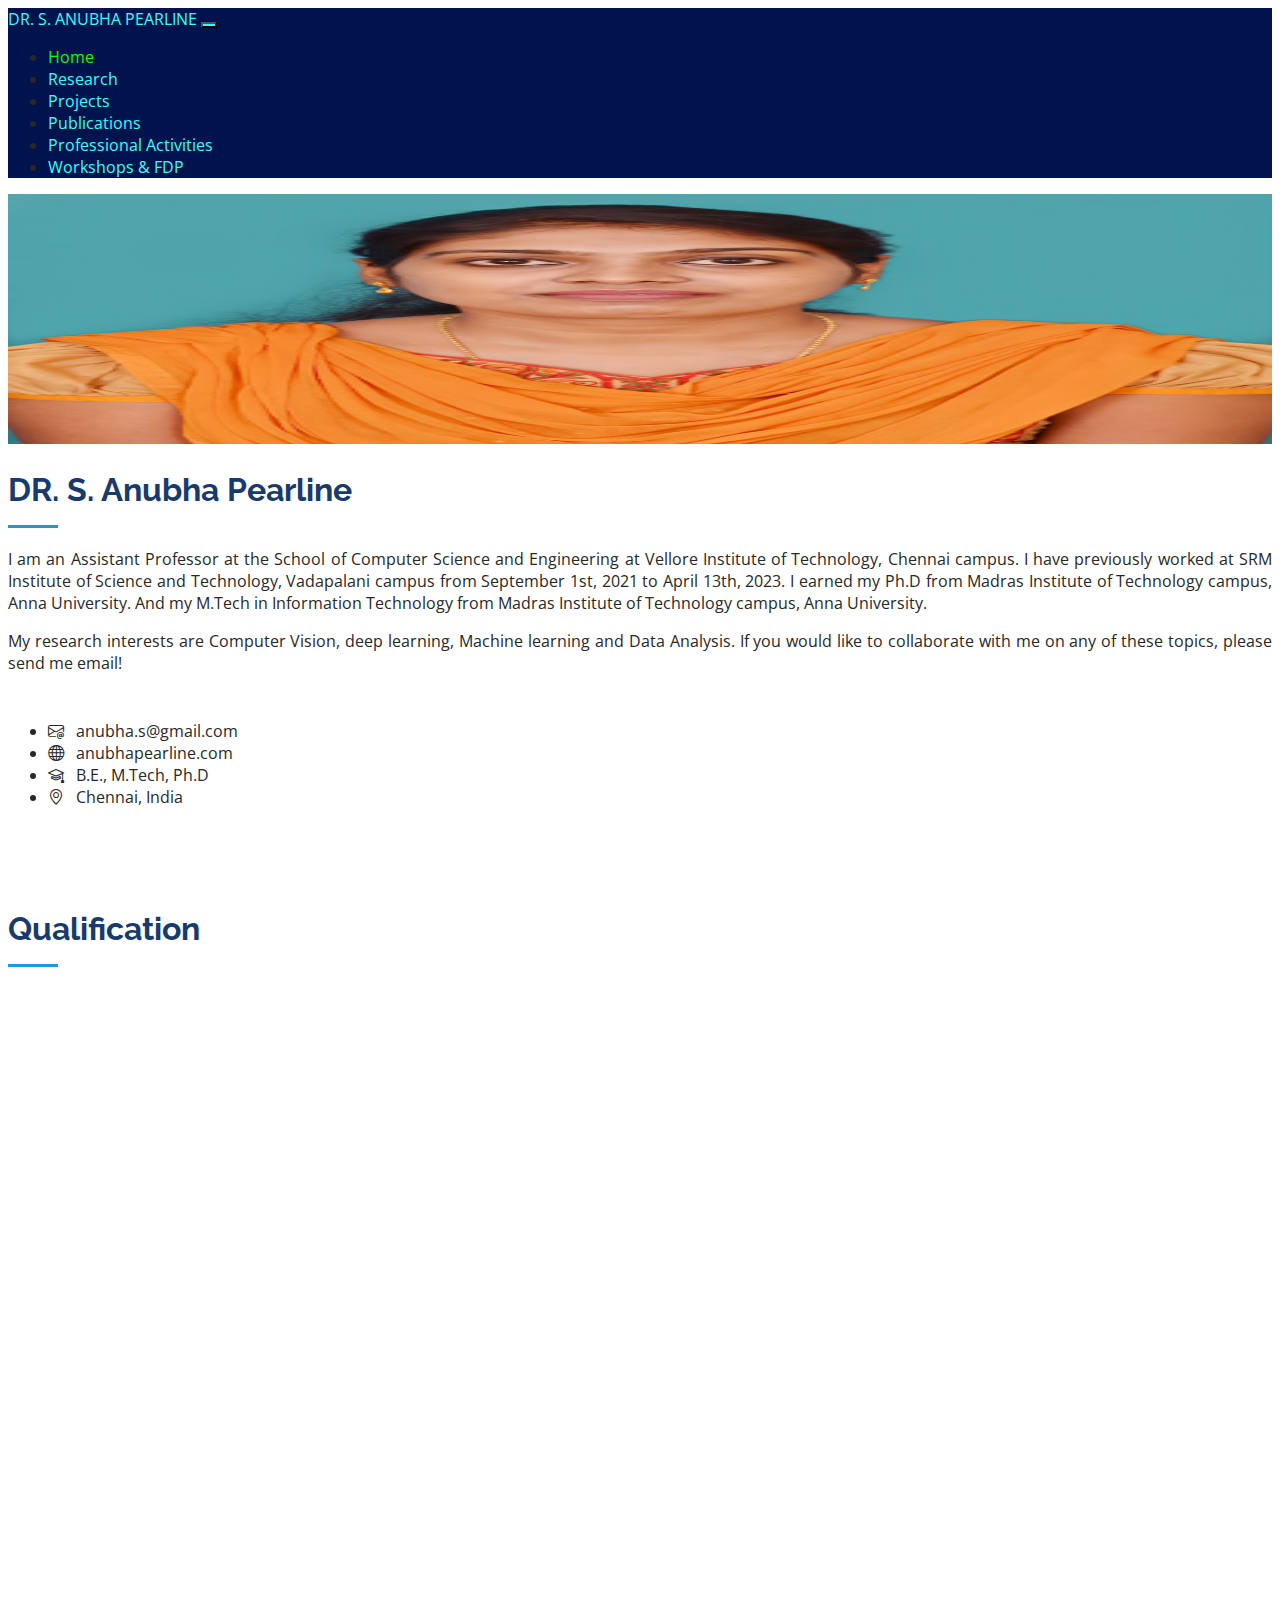
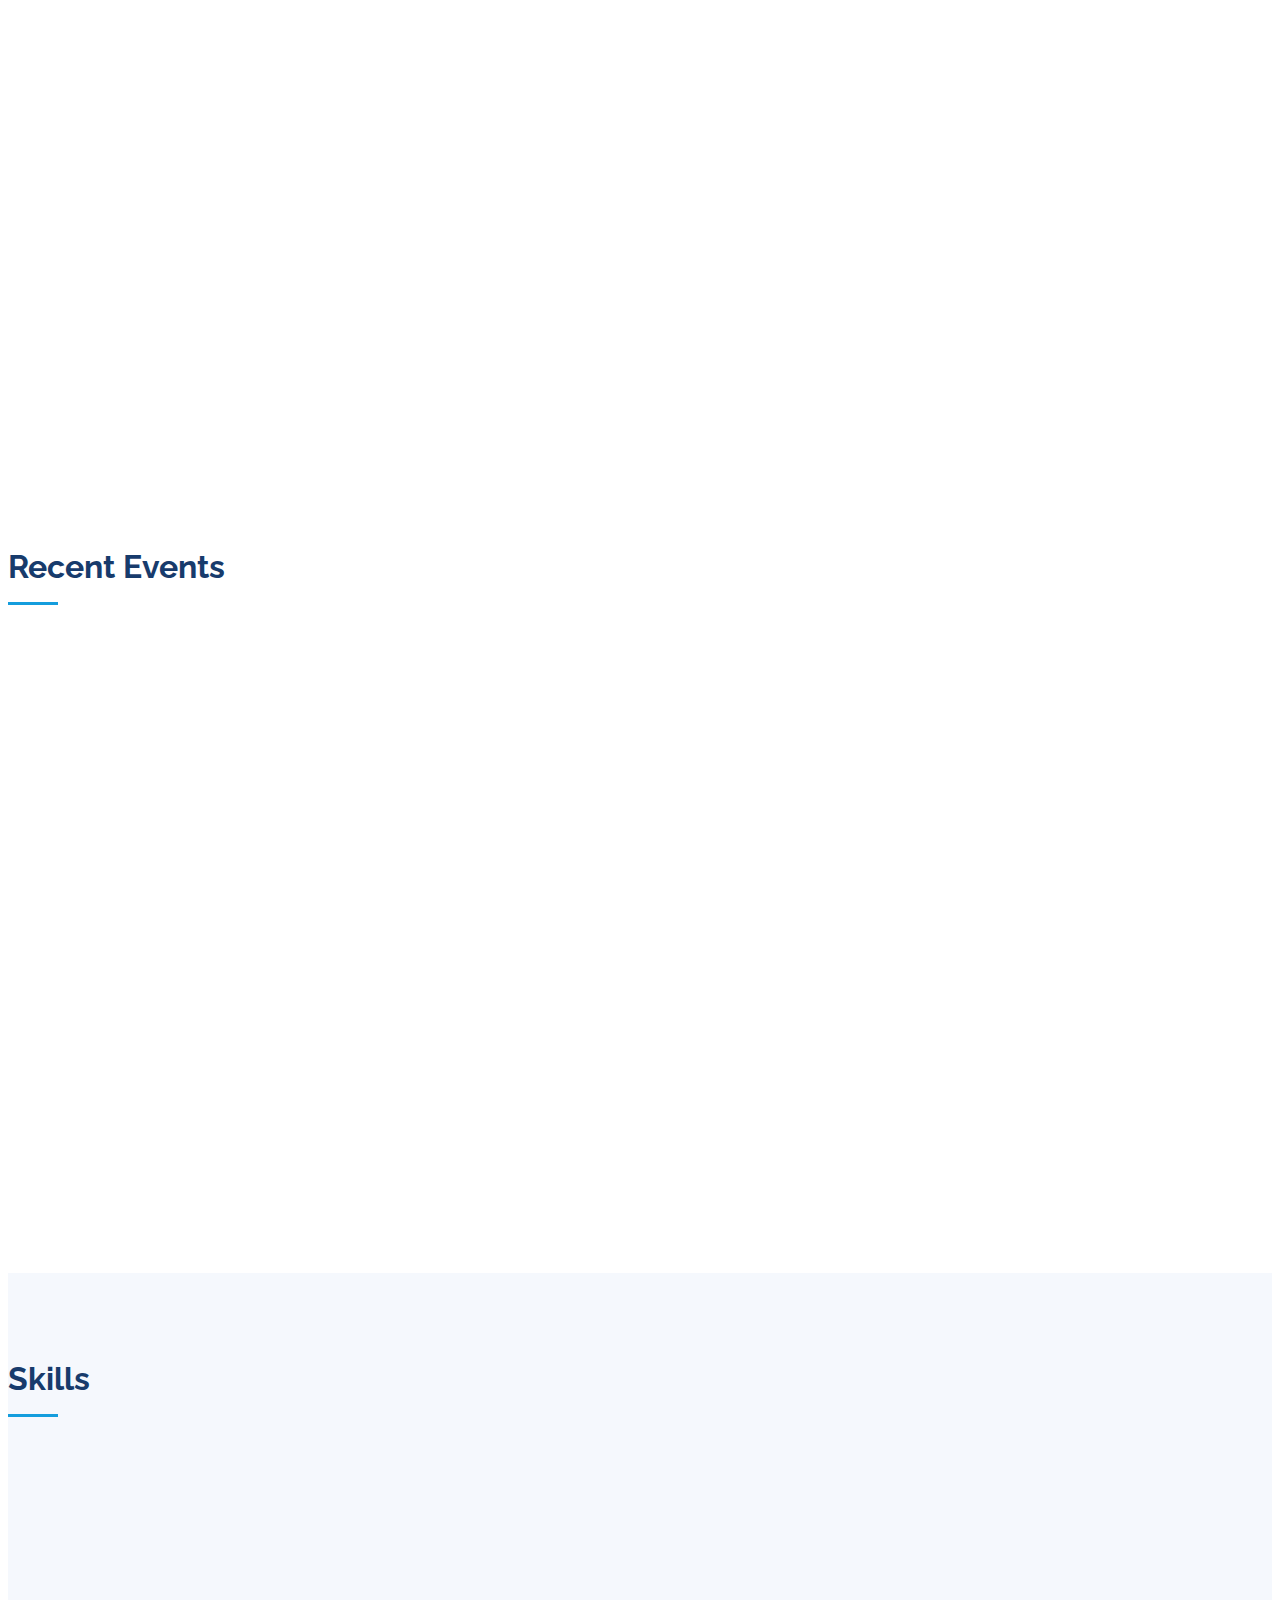
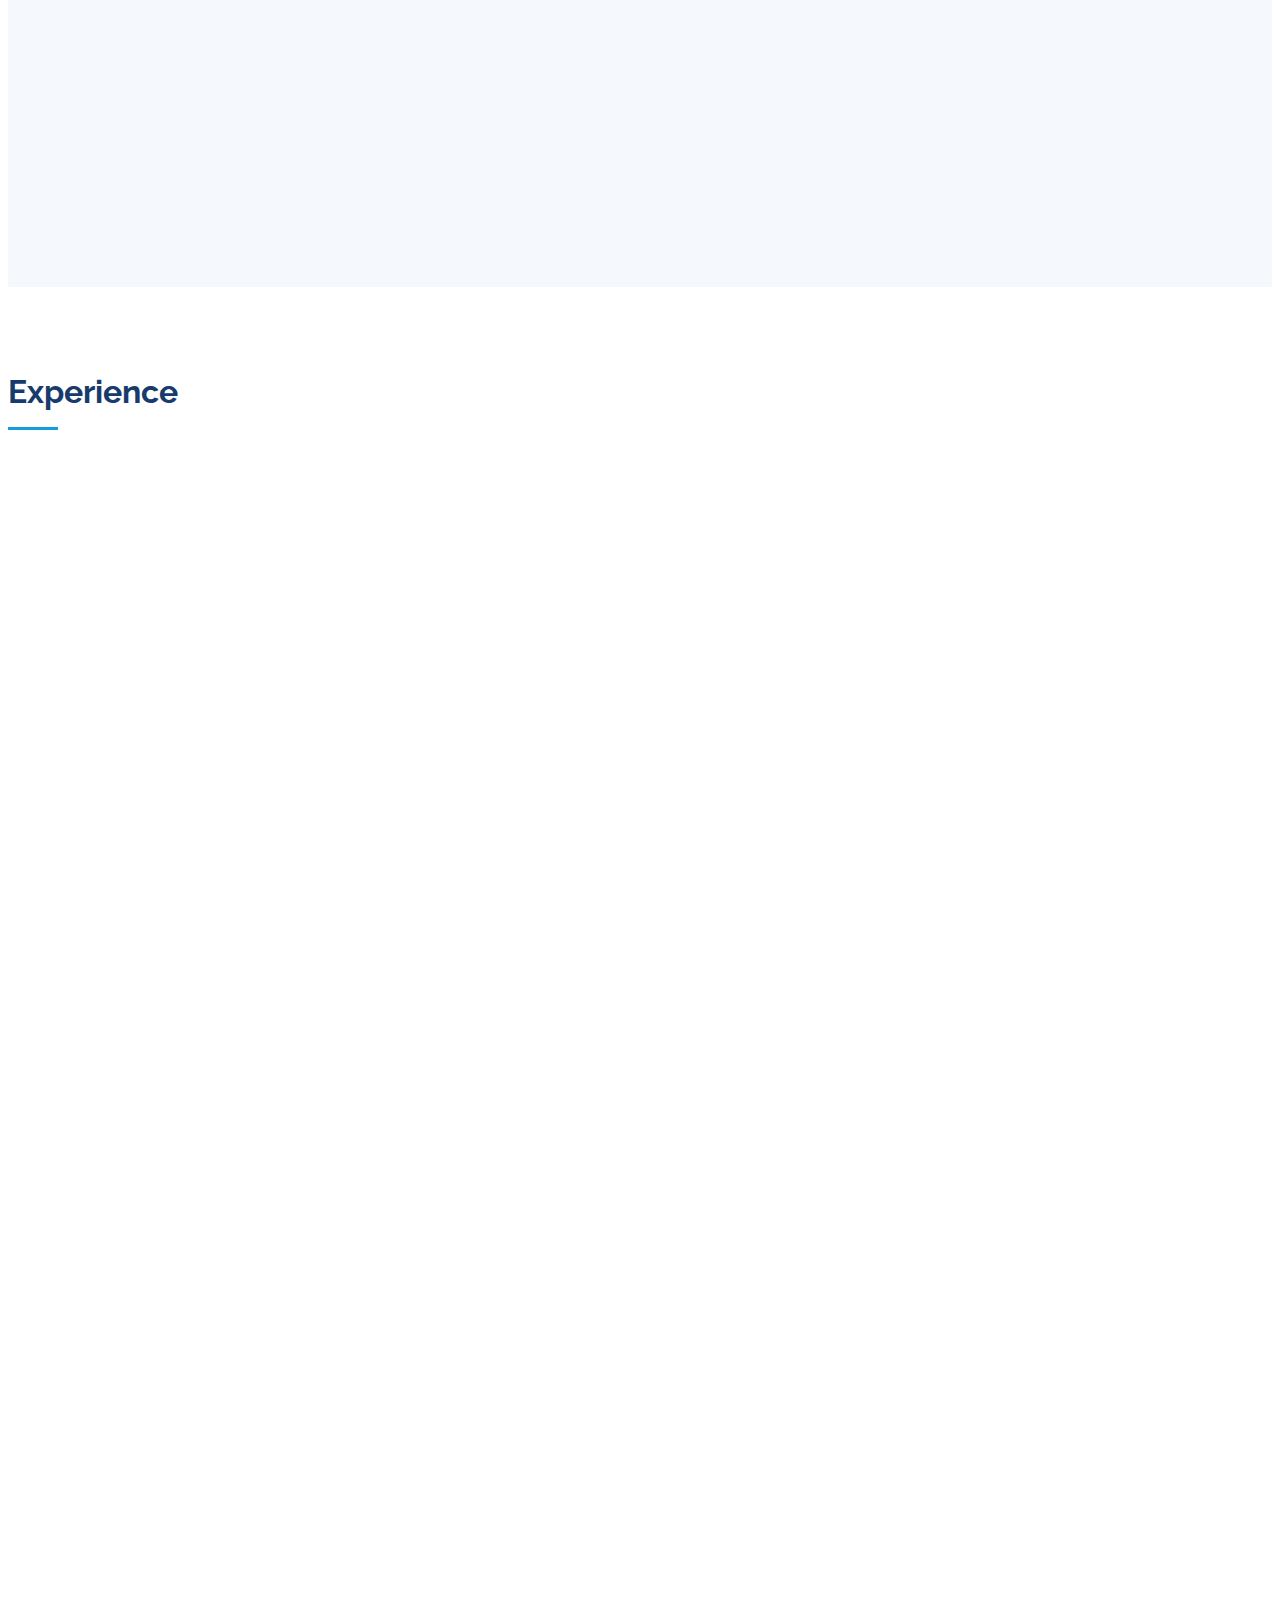
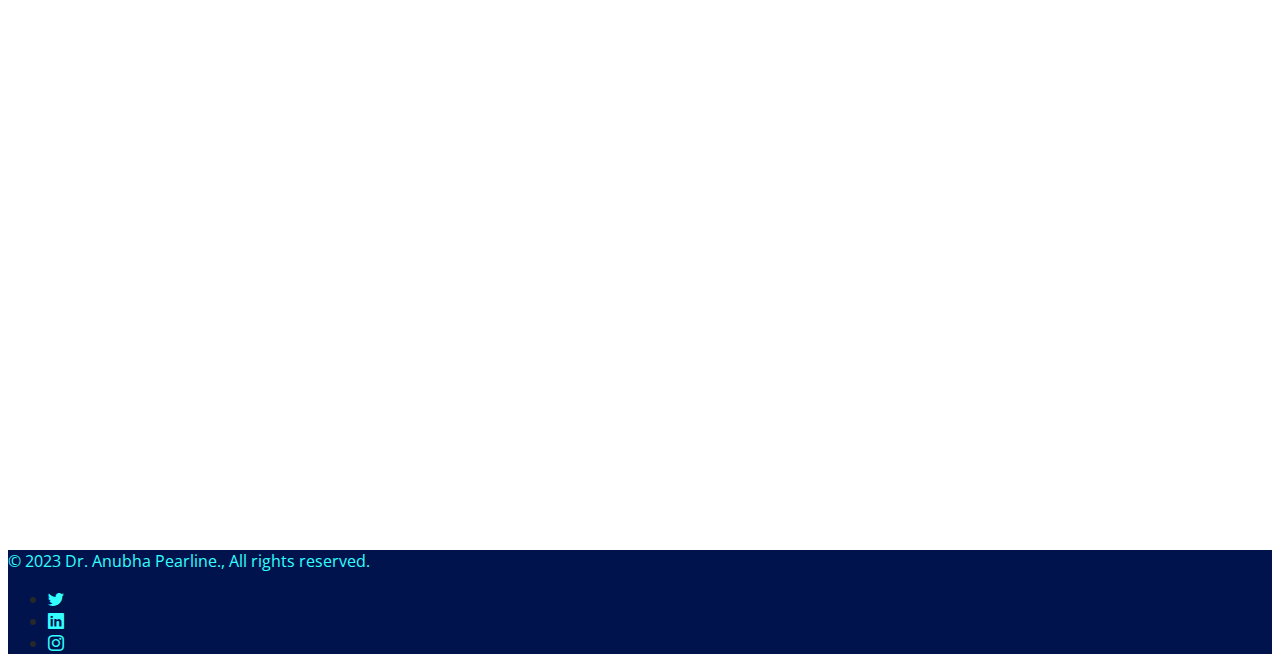
==== index.html @ 7727322f "Initial Push" ====
<!doctype html>
<html lang="en">
  <head>
    <meta charset="utf-8">
    <meta name="viewport" content="width=device-width, initial-scale=1">
    <title>DR. S. ANUBHA PEARLINE</title>

<!-- Google Fonts -->
<link href="https://fonts.googleapis.com/css?family=Open+Sans:300,300i,400,400i,600,600i,700,700i|Raleway:300,300i,400,400i,500,500i,600,600i,700,700i|Poppins:300,300i,400,400i,500,500i,600,600i,700,700i" rel="stylesheet">

<!-- Vendor CSS Files -->
<link href="assets/vendor/aos/aos.css" rel="stylesheet">
<link href="https://cdn.jsdelivr.net/npm/bootstrap@5.3.0-alpha1/dist/css/bootstrap.min.css" rel="stylesheet" integrity="sha384-GLhlTQ8iRABdZLl6O3oVMWSktQOp6b7In1Zl3/Jr59b6EGGoI1aFkw7cmDA6j6gD" crossorigin="anonymous">
<link href="assets/vendor/bootstrap-icons/bootstrap-icons.css" rel="stylesheet">
<link href="assets/vendor/boxicons/css/boxicons.min.css" rel="stylesheet">
<link href="assets/vendor/glightbox/css/glightbox.min.css" rel="stylesheet">
<link href="assets/vendor/swiper/swiper-bundle.min.css" rel="stylesheet">


    <link href="assets/css/styles.css" rel="stylesheet" type="text/css">
</head>
  <body>
    <header class="bg-anubha">
        <nav class="container navbar navbar-expand-lg bg-anubha d-flex flex-wrap align-items-center justify-content-center justify-content-md-between py-3 mb-4 border-bottom">
        <a href="/" class="navbar-brand col-md-3 mb-2 mb-md-0 text-dark text-decoration-none">
          <span class="fs-4">DR. S. ANUBHA PEARLINE</span>
        </a>
        <button class="navbar-toggler" type="button" data-bs-toggle="collapse" data-bs-target="#navbarNav" aria-controls="navbarNav" aria-expanded="false" aria-label="Toggle navigation">
            <span class="navbar-toggler-icon"></span>
          </button>
          
			<div class="collapse navbar-collapse  justify-content-end" id="navbarNav">
				
        <ul class="navbar-nav ml-auto">
          <li class="nav-item"><a href="#" class="nav-link px-2 link-secondary active">Home</a></li>
          <li class="nav-item"><a href="research.html" class="nav-link px-2 link-dark">Research</a></li>
          <li class="nav-item"><a href="projects.html" class="nav-link px-2 link-dark">Projects</a></li>
          <li class="nav-item"><a href="publications.html" class="nav-link px-2 link-dark">Publications</a></li>
          <li class="nav-item"><a href="other-activities.html" class="nav-link px-2 link-dark">Professional Activities</a></li>
			<li class="nav-item"><a href="workshops.html" class="nav-link px-2 link-dark">Workshops & FDP</a></li>
<!--		   <li class="nav-item"><button type="button" class="btn btn-anubha me-2">My Resume</button></li>-->
        </ul>
					
			</div>
          
    </nav>
      </header>
      
      <div class="container profile">
        <div class="row">
          <div class="col-xl-2 col-lg-2 col-md-4 col-12">
            <img src="assets/images/profile.png" alt="Dr. Anubha Pearline" class="rounded mx-auto d-block" height="250">
          </div>
          <div class="col-xl-10 col-lg-10 col-md-8 col-12">
            <div class="section-title">
              <h2>DR. S. Anubha Pearline</h2>
				<p>I am an Assistant Professor at the School of Computer Science and Engineering at Vellore Institute of Technology, Chennai campus. I have previously worked at SRM Institute of Science and Technology, Vadapalani campus from September 1st, 2021 to April 13th, 2023. I earned my Ph.D from Madras Institute of Technology campus, Anna University. And my M.Tech in Information Technology from Madras Institute of Technology campus, Anna University.</p>
			  <p class="mt-2">My research interests are Computer Vision, deep learning, Machine learning and Data Analysis. If you would like to collaborate with me on any of these topics, please send me email!

</p>
            </div>
       

            <ul class="list-inline">
              
                <li class="list-inline-item fs-5"><i class="bi bi-envelope-at"></i>&nbsp;&nbsp;&nbsp;anubha.s@gmail.com</li>
              <li class="list-inline-item fs-5"><i class="bi bi-globe"></i>&nbsp;&nbsp;&nbsp;anubhapearline.com</li>
              <li class="list-inline-item fs-5"><i class="bi bi-mortarboard"></i>&nbsp;&nbsp;&nbsp;B.E., M.Tech, Ph.D</li>
              <li class="list-inline-item fs-5"><i class="bi bi-geo-alt"></i>&nbsp;&nbsp;&nbsp;Chennai, India</li>
              </ul>
            
          </div>
        </div>
</div>


        <!-- ======= Resume Section ======= -->
    <section id="resume" class="resume">
      <div class="container">

        <div class="section-title">
          <h2>Qualification</h2>
          
        </div>

        <div class="row">
          <div class="col-lg-8" data-aos="fade-up">

            <h3 class="resume-title">Education</h3>
            <div class="resume-item">
              <h4>Ph.D. in Faculty of Information &amp; Communication Engineering</h4>
              <h5>May - 2021</h5>
              <p><em>Madras Institute of Technology Campus, Anna University</em></p>
            </div>
            <div class="resume-item">
              <h4>M.Tech in Information Technology</h4>
              <h5>May 2016</h5>
              <p><em>Madras Institute of Technology Campus, Anna University</em></p>
            </div>
            <div class="resume-item">
              <h4>B.E. in Computer Science and Engineering</h4>
              <h5>April 2014</h5>
              <p><em>Tagore Engineering College, Anna University</em></p>
            </div>
            <div class="resume-item">
              <h4>Higher Secondary</h4>
              <h5>May 2010</h5>
              <p><em>Zion Matriculation Higher Secondary School.</em></p>
            </div>
          </div>
          <div class="col-lg-4" data-aos="fade-up" data-aos-delay="100">
            <h3 class="resume-title">Area of Interest</h3>
             <div class="resume-item">
              
              <ul>
                <li>Deep learning</li>
                <li>Image Processing</li>
                <li>Machine learning</li>
                <li>Data Analytics</li>
              </ul>
            </div>
          </div>
        </div>

      </div>
    </section><!-- End Resume Section -->

<!-- ======= About Section ======= -->

<!-- ======= Facts Section ======= -->
<section id="facts" class="facts">
  <div class="container">

    <div class="section-title">
      <h2>Recent Events</h2>
      
    </div>

    <div class="row no-gutters">

      <div class="col-lg-3 col-md-6 d-md-flex align-items-md-stretch" data-aos="fade-up">
        <div class="count-box">
          <i class="bi bi-emoji-smile"></i>
          <span data-purecounter-start="0" data-purecounter-end="4" data-purecounter-duration="1" class="purecounter"></span>
          <p><strong>Journal Publication</strong><br>Anubha Pearline</p>
        </div>
      </div>

      <div class="col-lg-3 col-md-6 d-md-flex align-items-md-stretch" data-aos="fade-up" data-aos-delay="100">
        <div class="count-box">
          <i class="bi bi-journal-richtext"></i>
          <span data-purecounter-start="0" data-purecounter-end="2" data-purecounter-duration="1" class="purecounter"></span>
          <p><strong>Projects</strong><br>Anubha Pearline</p>
        </div>
      </div>

      <div class="col-lg-3 col-md-6 d-md-flex align-items-md-stretch" data-aos="fade-up" data-aos-delay="200">
        <div class="count-box">
          <i class="bi bi-headset"></i>
          <span data-purecounter-start="0" data-purecounter-end="9" data-purecounter-duration="1" class="purecounter"></span>
          <p><strong>Conference Publication</strong><br>Anubha Pearline</p>
        </div>
      </div>

      <div class="col-lg-3 col-md-6 d-md-flex align-items-md-stretch" data-aos="fade-up" data-aos-delay="300">
        <div class="count-box">
          <i class="bi bi-people"></i>
          <span data-purecounter-start="0" data-purecounter-end="5" data-purecounter-duration="1" class="purecounter"></span>
          <p><strong>Journal Reviewer</strong><br>Anubha Pearline</p>
        </div>
      </div>

    </div>

  
</div>
</section><!-- End Facts Section -->

<!-- ======= Skills Section ======= -->
<section id="skills" class="skills section-bg">
  <div class="container">
  <div class="container">

    <div class="section-title">
      <h2>Skills</h2>
      
    </div>

    <div class="row skills-content">

      <div class="col-lg-6" data-aos="fade-up">

        <div class="progress">
          <span class="skill">HTML <i class="val">100%</i></span>
          <div class="progress-bar-wrap">
            <div class="progress-bar" role="progressbar" aria-valuenow="100" aria-valuemin="0" aria-valuemax="100"></div>
          </div>
        </div>

        <div class="progress">
          <span class="skill">JavaScript <i class="val">90%</i></span>
          <div class="progress-bar-wrap">
            <div class="progress-bar" role="progressbar" aria-valuenow="90" aria-valuemin="0" aria-valuemax="100"></div>
          </div>
        </div>

        <div class="progress">
          <span class="skill">C <i class="val">75%</i></span>
          <div class="progress-bar-wrap">
            <div class="progress-bar" role="progressbar" aria-valuenow="75" aria-valuemin="0" aria-valuemax="100"></div>
          </div>
        </div>

      </div>

      <div class="col-lg-6" data-aos="fade-up" data-aos-delay="100">

        <div class="progress">
          <span class="skill">PHP <i class="val">80%</i></span>
          <div class="progress-bar-wrap">
            <div class="progress-bar" role="progressbar" aria-valuenow="80" aria-valuemin="0" aria-valuemax="100"></div>
          </div>
        </div>

        <div class="progress">
          <span class="skill">Python <i class="val">90%</i></span>
          <div class="progress-bar-wrap">
            <div class="progress-bar" role="progressbar" aria-valuenow="90" aria-valuemin="0" aria-valuemax="100"></div>
          </div>
        </div>

        <div class="progress">
          <span class="skill">Photoshop <i class="val">55%</i></span>
          <div class="progress-bar-wrap">
            <div class="progress-bar" role="progressbar" aria-valuenow="55" aria-valuemin="0" aria-valuemax="100"></div>
          </div>
        </div>

      </div>

    </div>

  </div>
</div>
</section><!-- End Skills Section -->
	  
	      <section id="experience" class="resume">
      <div class="container">

        <div class="section-title">
          <h2>Experience</h2>
          
        </div>

        <div class="row">
          <div class="col-lg-12" data-aos="fade-up" data-aos-delay="100">
            <h3 class="resume-title">Professional Experience</h3>
                          <div class="resume-item">
              <h4>Assistant Professor (Senior Grade), Vellore Institute of Technology, Chennai campus</h4>
              <h5>September 2021 - Present</h5>
              <p><em>Vadapalani campus, Chennai, Tamilnadu, India  </em></p>
              <ul>
                <li>Handled subjects for undergraduate and postgraduate students</li>
                <li>Subjects Handled
				  <ul>
					
					<li>Information Storage Management </li>
					 <li>Mobile Application Development</li>
<li>Object Oriented Design and Programming </li>
<li>Wireless Sensor Networks</li>
<li>Research Publishing and Presenting Skills (M.Tech)</li>
<li>Data Mining Concepts (M.Tech)</li>
<li>Database Technology (M.Tech)</li>

					</ul>
				  
				  </li>
                <li>Currently handling subjects:
<ul>
					
					<li>Modern Web Application</li>
<li>Operating Systems</li>
<li>System Programming (M.Tech)</li>
					</ul>
</li>
                <li>Member of SRMIST, Vadapalani campus Website Designing team</li>
<li>Assisted in organizing Research publication file between December, 2021 – April, 2022</li>
<li>Currently, maintaining files related to Faculty participation in FDP, workshops, seminar and conferences. Also, handling faculty empowerment file. </li>
<li>Reviewer for Fifth  International Conference on IoT, Cloud Computing and Data Science(IRCICD 2022), SRMIST, Vadapalani campus</li>
<li>University  exam Question paper setter for Mobile Computing (SRMIST, Vadapalani campus)
</li>
              </ul>
            </div>

            <div class="resume-item">
              <h4>Assistant Professor (Senior Grade), SRM Institute of Science and Technology</h4>
              <h5>September 2021 - Present</h5>
              <p><em>Vadapalani campus, Chennai, Tamilnadu, India  </em></p>
              <ul>
                <li>Handled subjects for undergraduate and postgraduate students</li>
                <li>Subjects Handled
				  <ul>
					
					<li>Information Storage Management </li>
					 <li>Mobile Application Development</li>
<li>Object Oriented Design and Programming </li>
<li>Wireless Sensor Networks</li>
<li>Research Publishing and Presenting Skills (M.Tech)</li>
<li>Data Mining Concepts (M.Tech)</li>
<li>Database Technology (M.Tech)</li>

					</ul>
				  
				  </li>
                <li>Currently handling subjects:
<ul>
					
					<li>Modern Web Application</li>
<li>Operating Systems</li>
<li>System Programming (M.Tech)</li>
					</ul>
</li>
                <li>Member of SRMIST, Vadapalani campus Website Designing team</li>
<li>Assisted in organizing Research publication file between December, 2021 – April, 2022</li>
<li>Currently, maintaining files related to Faculty participation in FDP, workshops, seminar and conferences. Also, handling faculty empowerment file. </li>
<li>Reviewer for Fifth  International Conference on IoT, Cloud Computing and Data Science(IRCICD 2022), SRMIST, Vadapalani campus</li>
<li>University  exam Question paper setter for Mobile Computing (SRMIST, Vadapalani campus)
</li>
              </ul>
            </div>
          </div>
        </div>

      </div>
    </section><!-- End Resume Section -->

	      
      
         <footer class="bg-anubha">
      		<div class="container">
          <div class="d-flex flex-column flex-sm-row justify-content-between pt-4 border-top">
            <p>&copy; 2023 Dr. Anubha Pearline., All rights reserved.</p>
            <ul class="list-unstyled d-flex">
              <li class="ms-3"><a class="link-dark" href="#"><i class="bi-twitter"></i></a></li>
              <li class="ms-3"><a class="link-dark" href="https://www.linkedin.com/in/dr-s-anubha-pearline-869926117/" target="_blank"><i class="bi-linkedin"></i></a></li>
              <li class="ms-3"><a class="link-dark" href="#"><i class="bi-instagram"></i></a></li>
            </ul>
          </div>
				</div>
        </footer> 
        <!-- Vendor JS Files -->
  <script src="assets/vendor/purecounter/purecounter_vanilla.js"></script>
  <script src="assets/vendor/aos/aos.js"></script>
  <script src="https://cdn.jsdelivr.net/npm/bootstrap@5.3.0-alpha1/dist/js/bootstrap.bundle.min.js" integrity="sha384-w76AqPfDkMBDXo30jS1Sgez6pr3x5MlQ1ZAGC+nuZB+EYdgRZgiwxhTBTkF7CXvN" crossorigin="anonymous"></script>
  <script src="assets/vendor/glightbox/js/glightbox.min.js"></script>
  <script src="assets/vendor/isotope-layout/isotope.pkgd.min.js"></script>
  <script src="assets/vendor/swiper/swiper-bundle.min.js"></script>
  <script src="assets/vendor/typed.js/typed.min.js"></script>
  <script src="assets/vendor/waypoints/noframework.waypoints.js"></script>
  <script src="assets/vendor/php-email-form/validate.js"></script>
      
        <script src="assets/js/main.js" type="text/javascript"></script>
    </body>
  </html>
---- assets/css/styles.css ----
/**
* Template Name: iPortfolio - v3.10.0
* Template URL: https://bootstrapmade.com/iportfolio-bootstrap-portfolio-websites-template/
* Author: BootstrapMade.com
* License: https://bootstrapmade.com/license/
*/

/*--------------------------------------------------------------
# General
--------------------------------------------------------------*/
body {
    font-family: "Open Sans", sans-serif;
    color: #272829;
  }
  
  a {
    color: #149ddd;
    text-decoration: none;
  }
  
  a:hover {
    color: #37b3ed;
    text-decoration: none;
  }
  
  h1,
  h2,
  h3,
  h4,
  h5,
  h6 {
    font-family: "Raleway", sans-serif;
  }

p{
	text-align: justify !important;
}

  .bg-anubha{
    background: #00134d;
    
  }

  .bg-anubha a , .bg-anubha p{
  color:#33ffff !important;

  }

  .bg-anubha a:hover,.bg-anubha a.active{
    color:#00ff00 !important;
  }

  .btn-anubha, .navbar-toggler{
    background-color: #33ffff;
    color:#00134d;
  }

  .btn-anubha:hover{
    color: #33ffff;
    border-color:#33ffff;
    background-color: #00134d;

  }

.profile img {
    margin: 15px auto;
    display: block;
  }

@media (min-width: 768px) {
    .profile img {
      width:100%;
    }
  }

@media (max-width: 767px) {
    .profile img {
      width:auto;
    }
  }


  /*--------------------------------------------------------------
  # Back to top button
  --------------------------------------------------------------*/
  .back-to-top {
    position: fixed;
    visibility: hidden;
    opacity: 0;
    right: 15px;
    bottom: 15px;
    z-index: 996;
    background: #149ddd;
    width: 40px;
    height: 40px;
    border-radius: 50px;
    transition: all 0.4s;
  }
  
  .back-to-top i {
    font-size: 28px;
    color: #fff;
    line-height: 0;
  }
  
  .back-to-top:hover {
    background: #2eafec;
    color: #fff;
  }
  
  .back-to-top.active {
    visibility: visible;
    opacity: 1;
  }
  
  /*--------------------------------------------------------------
  # Header
  --------------------------------------------------------------*/
  #header {
    position: fixed;
    top: 0;
    left: 0;
    bottom: 0;
    width: 300px;
    transition: all ease-in-out 0.5s;
    z-index: 9997;
    transition: all 0.5s;
    padding: 0 15px;
    /* background: #040b14; */
    background: #26004d;;
    overflow-y: auto;
  }
  
  #header .profile img {
    margin: 15px auto;
    display: block;
    width: 120px;
    border: 8px solid #2c2f3f;
  }
  
  #header .profile h1 {
    font-size: 24px;
    margin: 0;
    padding: 0;
    font-weight: 600;
    -moz-text-align-last: center;
    text-align-last: center;
    font-family: "Poppins", sans-serif;
  }
  
  #header .profile h1 a,
  #header .profile h1 a:hover {
    color: #fff;
    text-decoration: none;
  }
  
  #header .profile .social-links a {
    font-size: 18px;
    display: inline-block;
    background: #212431;
    color: #fff;
    line-height: 1;
    padding: 8px 0;
    margin-right: 4px;
    border-radius: 50%;
    text-align: center;
    width: 36px;
    height: 36px;
    transition: 0.3s;
  }
  
  #header .profile .social-links a:hover {
    /* background: #149ddd; */
    background: #00ff00;
    color: #fff;
    text-decoration: none;
  }
  
  #main {
    margin-left: 300px;
  }
  
  @media (max-width: 1199px) {
    #header {
      left: -300px;
    }
  
    #main {
      margin-left: 0;
    }
  }
  
  /*--------------------------------------------------------------
  # Navigation Menu
  --------------------------------------------------------------*/
  /* Desktop Navigation */
  .nav-menu {
    padding: 30px 0 0 0;
  }
  
  .nav-menu * {
    margin: 0;
    padding: 0;
    list-style: none;
  }
  
  .nav-menu>ul>li {
    position: relative;
    white-space: nowrap;
  }
  
/*
  .nav-menu a,
  .nav-menu a:focus {
    display: flex;
    align-items: center;
    color: #a8a9b4;
    padding: 12px 15px;
    margin-bottom: 8px;
    transition: 0.3s;
    font-size: 15px;
  }
  
  .nav-menu a i,
  .nav-menu a:focus i {
    font-size: 24px;
    padding-right: 8px;
    color: #6f7180;
  }
*/
  
/*
  .nav-menu a:hover,
  .nav-menu .active,
  .nav-menu .active:focus,
  .nav-menu li:hover>a {
    text-decoration: none;
    color: #fff;
  }
*/
  
  .nav-menu a:hover i,
  .nav-menu .active i,
  .nav-menu .active:focus i,
  .nav-menu li:hover>a i {
    color: #00ff00 !important;
  }
  
  /* Mobile Navigation */
  .mobile-nav-toggle {
    position: fixed;
    right: 15px;
    top: 15px;
    z-index: 9998;
    border: 0;
    font-size: 24px;
    transition: all 0.4s;
    outline: none !important;
    /* background-color: #149ddd; */
    background-color: #00ff00;
    color: #fff;
    width: 40px;
    height: 40px;
    display: inline-flex;
    align-items: center;
    justify-content: center;
    line-height: 0;
    border-radius: 50px;
    cursor: pointer;
  }
  
  .mobile-nav-active {
    overflow: hidden;
  }
  
  .mobile-nav-active #header {
    left: 0;
  }
  
  /*--------------------------------------------------------------
  # Hero Section
  --------------------------------------------------------------*/
  #hero {
    width: 100%;
    height: 100vh;
    /* background: url("../img/bg-img.jpeg") top center; */
    background: #7300e6;
    background-size: cover;
  }
  
  #hero:before {
    content: "";
    background: rgba(5, 13, 24, 0.3);
    position: absolute;
    bottom: 0;
    top: 0;
    left: 0;
    right: 0;
    z-index: 1;
  }
  
  
  #hero .hero-container {
    position: relative;
    z-index: 2;
    min-width: 300px;
  }
  
  #hero h1 {
    margin: 0 0 10px 0;
    font-size: 64px;
    font-weight: 700;
    line-height: 56px;
    /* color: #fff; */
    color:#66ff66;
  }
  
  #hero p {
    /* color: #fff; */
    color:#66ff66;
    margin-bottom: 50px;
    font-size: 26px;
    font-family: "Poppins", sans-serif;
  }
  
  #hero p span {
    /* color: #fff; */
    color:#66ff66;
    padding-bottom: 4px;
    letter-spacing: 1px;
    border-bottom: 3px solid #149ddd;
  }
  
  @media (min-width: 1024px) {
    #hero {
      background-attachment: fixed;
    }
  }
  
  @media (max-width: 768px) {
    #hero h1 {
      font-size: 28px;
      line-height: 36px;
    }
  
    #hero h2 {
      font-size: 18px;
      line-height: 24px;
      margin-bottom: 30px;
    }
  }
  
  /*--------------------------------------------------------------
  # Sections General
  --------------------------------------------------------------*/
  section {
    padding: 60px 0;
    overflow: hidden;
  }
  
  .section-bg {
    background: #f5f8fd;
  }
  
  .section-title {
    padding-bottom: 30px;
  }
  
  .section-title h2 {
    font-size: 32px;
    font-weight: bold;
    margin-bottom: 20px;
    padding-bottom: 20px;
    position: relative;
    color: #173b6c;
  }
  
  .section-title h2::after {
    content: "";
    position: absolute;
    display: block;
    width: 50px;
    height: 3px;
    background: #149ddd;
    bottom: 0;
    left: 0;
  }
  
  .section-title p {
    margin-bottom: 0;
  }
  
  /*--------------------------------------------------------------
  # About
  --------------------------------------------------------------*/
  .about .content h3 {
    font-weight: 700;
    font-size: 26px;
    color: #173b6c;
  }
  
  .about .content ul {
    list-style: none;
    padding: 0;
  }
  
  .about .content ul li {
    margin-bottom: 20px;
    display: flex;
    align-items: center;
  }
  
  .about .content ul strong {
    margin-right: 10px;
  }
  
  .about .content ul i {
    font-size: 16px;
    margin-right: 5px;
    color: #149ddd;
    line-height: 0;
  }
  
  .about .content p:last-child {
    margin-bottom: 0;
  }
  
  /*--------------------------------------------------------------
  # Facts
  --------------------------------------------------------------*/
  .facts {
    padding-bottom: 30px;
  }
  
  .facts .count-box {
    padding: 30px;
    width: 100%;
  }
  
  .facts .count-box i {
    display: block;
    font-size: 44px;
    color: #149ddd;
    float: left;
    line-height: 0;
  }
  
  .facts .count-box span {
    font-size: 48px;
    line-height: 40px;
    display: block;
    font-weight: 700;
    color: #050d18;
    margin-left: 60px;
  }
  
  .facts .count-box p {
    padding: 15px 0 0 0;
    margin: 0 0 0 60px;
    font-family: "Raleway", sans-serif;
    font-size: 14px;
    color: #122f57;
  }
  
  .facts .count-box a {
    font-weight: 600;
    display: block;
    margin-top: 20px;
    color: #122f57;
    font-size: 15px;
    font-family: "Poppins", sans-serif;
    transition: ease-in-out 0.3s;
  }
  
  .facts .count-box a:hover {
    color: #1f5297;
  }
  
  /*--------------------------------------------------------------
  # Akills
  --------------------------------------------------------------*/
  .skills .progress {
    height: 60px;
    display: block;
    background: none;
    border-radius: 0;
  }
  
  .skills .progress .skill {
    padding: 0;
    margin: 0 0 6px 0;
    text-transform: uppercase;
    display: block;
    font-weight: 600;
    font-family: "Poppins", sans-serif;
    color: #050d18;
  }
  
  .skills .progress .skill .val {
    float: right;
    font-style: normal;
  }
  
  .skills .progress-bar-wrap {
    background: #dce8f8;
    height: 10px;
  }
  
  .skills .progress-bar {
    width: 1px;
    height: 10px;
    transition: 0.9s;
    background-color: #149ddd;
  }
  
  /*--------------------------------------------------------------
  # Resume
  --------------------------------------------------------------*/
  .resume .resume-title {
    font-size: 26px;
    font-weight: 700;
    margin-top: 20px;
    margin-bottom: 20px;
    color: #050d18;
  }
  
  .resume .resume-item {
    padding: 0 0 20px 20px;
    margin-top: -2px;
    border-left: 2px solid #1f5297;
    position: relative;
  }
  
  .resume .resume-item h4 {
    line-height: 18px;
    font-size: 18px;
    font-weight: 600;
    text-transform: uppercase;
    font-family: "Poppins", sans-serif;
    color: #050d18;
    margin-bottom: 10px;
  }
  
  .resume .resume-item h5 {
    font-size: 16px;
    background: #e4edf9;
    padding: 5px 15px;
    display: inline-block;
    font-weight: 600;
    margin-bottom: 10px;
  }
  
  .resume .resume-item ul {
    padding-left: 20px;
  }
  
  .resume .resume-item ul li {
    padding-bottom: 10px;
  }
  
  .resume .resume-item:last-child {
    padding-bottom: 0;
  }
  
  .resume .resume-item::before {
    content: "";
    position: absolute;
    width: 16px;
    height: 16px;
    border-radius: 50px;
    left: -9px;
    top: 0;
    background: #fff;
    border: 2px solid #1f5297;
  }
  
  /*--------------------------------------------------------------
  # Portfolio
  --------------------------------------------------------------*/
  .portfolio .portfolio-item {
    margin-bottom: 30px;
  }
  
  .portfolio #portfolio-flters {
    padding: 0;
    margin: 0 auto 35px auto;
    list-style: none;
    text-align: center;
    background: #fff;
    border-radius: 50px;
    padding: 2px 15px;
  }
  
  .portfolio #portfolio-flters li {
    cursor: pointer;
    display: inline-block;
    padding: 10px 15px 8px 15px;
    font-size: 14px;
    font-weight: 600;
    line-height: 1;
    text-transform: uppercase;
    color: #272829;
    margin-bottom: 5px;
    transition: all 0.3s ease-in-out;
  }
  
  .portfolio #portfolio-flters li:hover,
  .portfolio #portfolio-flters li.filter-active {
    color: #149ddd;
  }
  
  .portfolio #portfolio-flters li:last-child {
    margin-right: 0;
  }
  
  .portfolio .portfolio-wrap {
    transition: 0.3s;
    position: relative;
    overflow: hidden;
    z-index: 1;
  }
  
  .portfolio .portfolio-wrap::before {
    content: "";
    background: rgba(255, 255, 255, 0.5);
    position: absolute;
    left: 0;
    right: 0;
    top: 0;
    bottom: 0;
    transition: all ease-in-out 0.3s;
    z-index: 2;
    opacity: 0;
  }
  
  .portfolio .portfolio-wrap .portfolio-links {
    opacity: 1;
    left: 0;
    right: 0;
    bottom: -60px;
    z-index: 3;
    position: absolute;
    transition: all ease-in-out 0.3s;
    display: flex;
    justify-content: center;
  }
  
  .portfolio .portfolio-wrap .portfolio-links a {
    color: #fff;
    font-size: 28px;
    text-align: center;
    background: rgba(20, 157, 221, 0.75);
    transition: 0.3s;
    width: 50%;
  }
  
  .portfolio .portfolio-wrap .portfolio-links a:hover {
    background: rgba(20, 157, 221, 0.95);
  }
  
  .portfolio .portfolio-wrap .portfolio-links a+a {
    border-left: 1px solid #37b3ed;
  }
  
  .portfolio .portfolio-wrap:hover::before {
    top: 0;
    left: 0;
    right: 0;
    bottom: 0;
    opacity: 1;
  }
  
  .portfolio .portfolio-wrap:hover .portfolio-links {
    opacity: 1;
    bottom: 0;
  }
  
  /*--------------------------------------------------------------
  # Portfolio Details
  --------------------------------------------------------------*/
  .portfolio-details {
    padding-top: 40px;
  }
  
  .portfolio-details .portfolio-details-slider img {
    width: 100%;
  }
  
  .portfolio-details .portfolio-details-slider .swiper-pagination {
    margin-top: 20px;
    position: relative;
  }
  
  .portfolio-details .portfolio-details-slider .swiper-pagination .swiper-pagination-bullet {
    width: 12px;
    height: 12px;
    background-color: #fff;
    opacity: 1;
    border: 1px solid #149ddd;
  }
  
  .portfolio-details .portfolio-details-slider .swiper-pagination .swiper-pagination-bullet-active {
    background-color: #149ddd;
  }
  
  .portfolio-details .portfolio-info {
    padding: 30px;
    box-shadow: 0px 0 30px rgba(5, 13, 24, 0.08);
  }
  
  .portfolio-details .portfolio-info h3 {
    font-size: 22px;
    font-weight: 700;
    margin-bottom: 20px;
    padding-bottom: 20px;
    border-bottom: 1px solid #eee;
  }
  
  .portfolio-details .portfolio-info ul {
    list-style: none;
    padding: 0;
    font-size: 15px;
  }
  
  .portfolio-details .portfolio-info ul li+li {
    margin-top: 10px;
  }
  
  .portfolio-details .portfolio-description {
    padding-top: 30px;
  }
  
  .portfolio-details .portfolio-description h2 {
    font-size: 26px;
    font-weight: 700;
    margin-bottom: 20px;
  }
  
  .portfolio-details .portfolio-description p {
    padding: 0;
  }
  
  /*--------------------------------------------------------------
  # Services
  --------------------------------------------------------------*/
  .services .icon-box {
    margin-bottom: 20px;
  }
  
  .services .icon {
    float: left;
    display: flex;
    align-items: center;
    justify-content: center;
    width: 54px;
    height: 54px;
    background: #149ddd;
    border-radius: 50%;
    transition: 0.5s;
    border: 1px solid #149ddd;
  }
  
  .services .icon i {
    color: #fff;
    font-size: 24px;
    line-height: 0;
  }
  
  .services .icon-box:hover .icon {
    background: #fff;
  }
  
  .services .icon-box:hover .icon i {
    color: #149ddd;
  }
  
  .services .title {
    margin-left: 80px;
    font-weight: 700;
    margin-bottom: 15px;
    font-size: 18px;
  }
  
  .services .title a {
    color: #343a40;
  }
  
  .services .title a:hover {
    color: #149ddd;
  }
  
  .services .description {
    margin-left: 80px;
    line-height: 24px;
    font-size: 14px;
  }
  
  /*--------------------------------------------------------------
  # Testimonials
  --------------------------------------------------------------*/
  .testimonials .testimonials-carousel,
  .testimonials .testimonials-slider {
    overflow: hidden;
  }
  
  .testimonials .testimonial-item {
    box-sizing: content-box;
    text-align: center;
    min-height: 320px;
  }
  
  .testimonials .testimonial-item .testimonial-img {
    width: 90px;
    border-radius: 50%;
    margin: 0 auto;
  }
  
  .testimonials .testimonial-item h3 {
    font-size: 18px;
    font-weight: bold;
    margin: 10px 0 5px 0;
    color: #111;
  }
  
  .testimonials .testimonial-item h4 {
    font-size: 14px;
    color: #999;
    margin: 0;
  }
  
  .testimonials .testimonial-item .quote-icon-left,
  .testimonials .testimonial-item .quote-icon-right {
    color: #c3e8fa;
    font-size: 26px;
  }
  
  .testimonials .testimonial-item .quote-icon-left {
    display: inline-block;
    left: -5px;
    position: relative;
  }
  
  .testimonials .testimonial-item .quote-icon-right {
    display: inline-block;
    right: -5px;
    position: relative;
    top: 10px;
  }
  
  .testimonials .testimonial-item p {
    font-style: italic;
    margin: 0 15px 15px 15px;
    padding: 20px;
    background: #fff;
    position: relative;
    margin-bottom: 35px;
    border-radius: 6px;
    box-shadow: 0px 2px 15px rgba(0, 0, 0, 0.1);
  }
  
  .testimonials .testimonial-item p::after {
    content: "";
    width: 0;
    height: 0;
    border-top: 20px solid #fff;
    border-right: 20px solid transparent;
    border-left: 20px solid transparent;
    position: absolute;
    bottom: -20px;
    left: calc(50% - 20px);
  }
  
  .testimonials .swiper-pagination {
    margin-top: 20px;
    position: relative;
  }
  
  .testimonials .swiper-pagination .swiper-pagination-bullet {
    width: 12px;
    height: 12px;
    background-color: #fff;
    opacity: 1;
    border: 1px solid #149ddd;
  }
  
  .testimonials .swiper-pagination .swiper-pagination-bullet-active {
    background-color: #149ddd;
  }
  
  /*--------------------------------------------------------------
  # Contact
  --------------------------------------------------------------*/
  .contact {
    padding-bottom: 130px;
  }
  
  .contact .info {
    padding: 30px;
    background: #fff;
    width: 100%;
    box-shadow: 0 0 24px 0 rgba(0, 0, 0, 0.12);
  }
  
  .contact .info i {
    font-size: 20px;
    color: #149ddd;
    float: left;
    width: 44px;
    height: 44px;
    background: #dff3fc;
    display: flex;
    justify-content: center;
    align-items: center;
    border-radius: 50px;
    transition: all 0.3s ease-in-out;
  }
  
  .contact .info h4 {
    padding: 0 0 0 60px;
    font-size: 22px;
    font-weight: 600;
    margin-bottom: 5px;
    color: #050d18;
  }
  
  .contact .info p {
    padding: 0 0 10px 60px;
    margin-bottom: 20px;
    font-size: 14px;
    color: #173b6c;
  }
  
  .contact .info .email p {
    padding-top: 5px;
  }
  
  .contact .info .social-links {
    padding-left: 60px;
  }
  
  .contact .info .social-links a {
    font-size: 18px;
    display: inline-block;
    background: #333;
    color: #fff;
    line-height: 1;
    padding: 8px 0;
    border-radius: 50%;
    text-align: center;
    width: 36px;
    height: 36px;
    transition: 0.3s;
    margin-right: 10px;
  }
  
  .contact .info .social-links a:hover {
    background: #149ddd;
    color: #fff;
  }
  
  .contact .info .email:hover i,
  .contact .info .address:hover i,
  .contact .info .phone:hover i {
    background: #149ddd;
    color: #fff;
  }
  
  .contact .php-email-form {
    width: 100%;
    padding: 30px;
    background: #fff;
    box-shadow: 0 0 24px 0 rgba(0, 0, 0, 0.12);
  }
  
  .contact .php-email-form .form-group {
    padding-bottom: 8px;
  }
  
  .contact .php-email-form .validate {
    display: none;
    color: red;
    margin: 0 0 15px 0;
    font-weight: 400;
    font-size: 13px;
  }
  
  .contact .php-email-form .error-message {
    display: none;
    color: #fff;
    background: #ed3c0d;
    text-align: left;
    padding: 15px;
    font-weight: 600;
  }
  
  .contact .php-email-form .error-message br+br {
    margin-top: 25px;
  }
  
  .contact .php-email-form .sent-message {
    display: none;
    color: #fff;
    background: #18d26e;
    text-align: center;
    padding: 15px;
    font-weight: 600;
  }
  
  .contact .php-email-form .loading {
    display: none;
    background: #fff;
    text-align: center;
    padding: 15px;
  }
  
  .contact .php-email-form .loading:before {
    content: "";
    display: inline-block;
    border-radius: 50%;
    width: 24px;
    height: 24px;
    margin: 0 10px -6px 0;
    border: 3px solid #18d26e;
    border-top-color: #eee;
    -webkit-animation: animate-loading 1s linear infinite;
    animation: animate-loading 1s linear infinite;
  }
  
  .contact .php-email-form .form-group {
    margin-bottom: 15px;
  }
  
  .contact .php-email-form label {
    padding-bottom: 8px;
  }
  
  .contact .php-email-form input,
  .contact .php-email-form textarea {
    border-radius: 0;
    box-shadow: none;
    font-size: 14px;
  }
  
  .contact .php-email-form input {
    height: 44px;
  }
  
  .contact .php-email-form textarea {
    padding: 10px 15px;
  }
  
  .contact .php-email-form button[type=submit] {
    background: #149ddd;
    border: 0;
    padding: 10px 24px;
    color: #fff;
    transition: 0.4s;
    border-radius: 4px;
  }
  
  .contact .php-email-form button[type=submit]:hover {
    background: #37b3ed;
  }
  
  @-webkit-keyframes animate-loading {
    0% {
      transform: rotate(0deg);
    }
  
    100% {
      transform: rotate(360deg);
    }
  }
  
  @keyframes animate-loading {
    0% {
      transform: rotate(0deg);
    }
  
    100% {
      transform: rotate(360deg);
    }
  }
  
  /*--------------------------------------------------------------
  # Breadcrumbs
  --------------------------------------------------------------*/
  .breadcrumbs {
    padding: 20px 0;
    background: #f9f9f9;
  }
  
  .breadcrumbs h2 {
    font-size: 26px;
    font-weight: 300;
  }
  
  .breadcrumbs ol {
    display: flex;
    flex-wrap: wrap;
    list-style: none;
    padding: 0;
    margin: 0;
    font-size: 15px;
  }
  
  .breadcrumbs ol li+li {
    padding-left: 10px;
  }
  
  .breadcrumbs ol li+li::before {
    display: inline-block;
    padding-right: 10px;
    color: #0e2442;
    content: "/";
  }
  
  @media (max-width: 768px) {
    .breadcrumbs .d-flex {
      display: block !important;
    }
  
    .breadcrumbs ol {
      display: block;
    }
  
    .breadcrumbs ol li {
      display: inline-block;
    }
  }
  
  /*--------------------------------------------------------------
  # Footer
  --------------------------------------------------------------*/
  #footer {
    padding: 15px;
    color: #f4f6fd;
    font-size: 14px;
    position: fixed;
    left: 0;
    bottom: 0;
    width: 300px;
    z-index: 9999;
    background: #040b14;
  }
  
  #footer .copyright {
    text-align: center;
  }
  
  #footer .credits {
    padding-top: 5px;
    text-align: center;
    font-size: 13px;
    color: #eaebf0;
  }
  
  @media (max-width: 1199px) {
    #footer {
      position: static;
      width: auto;
      padding-right: 20px 15px;
    }
  }
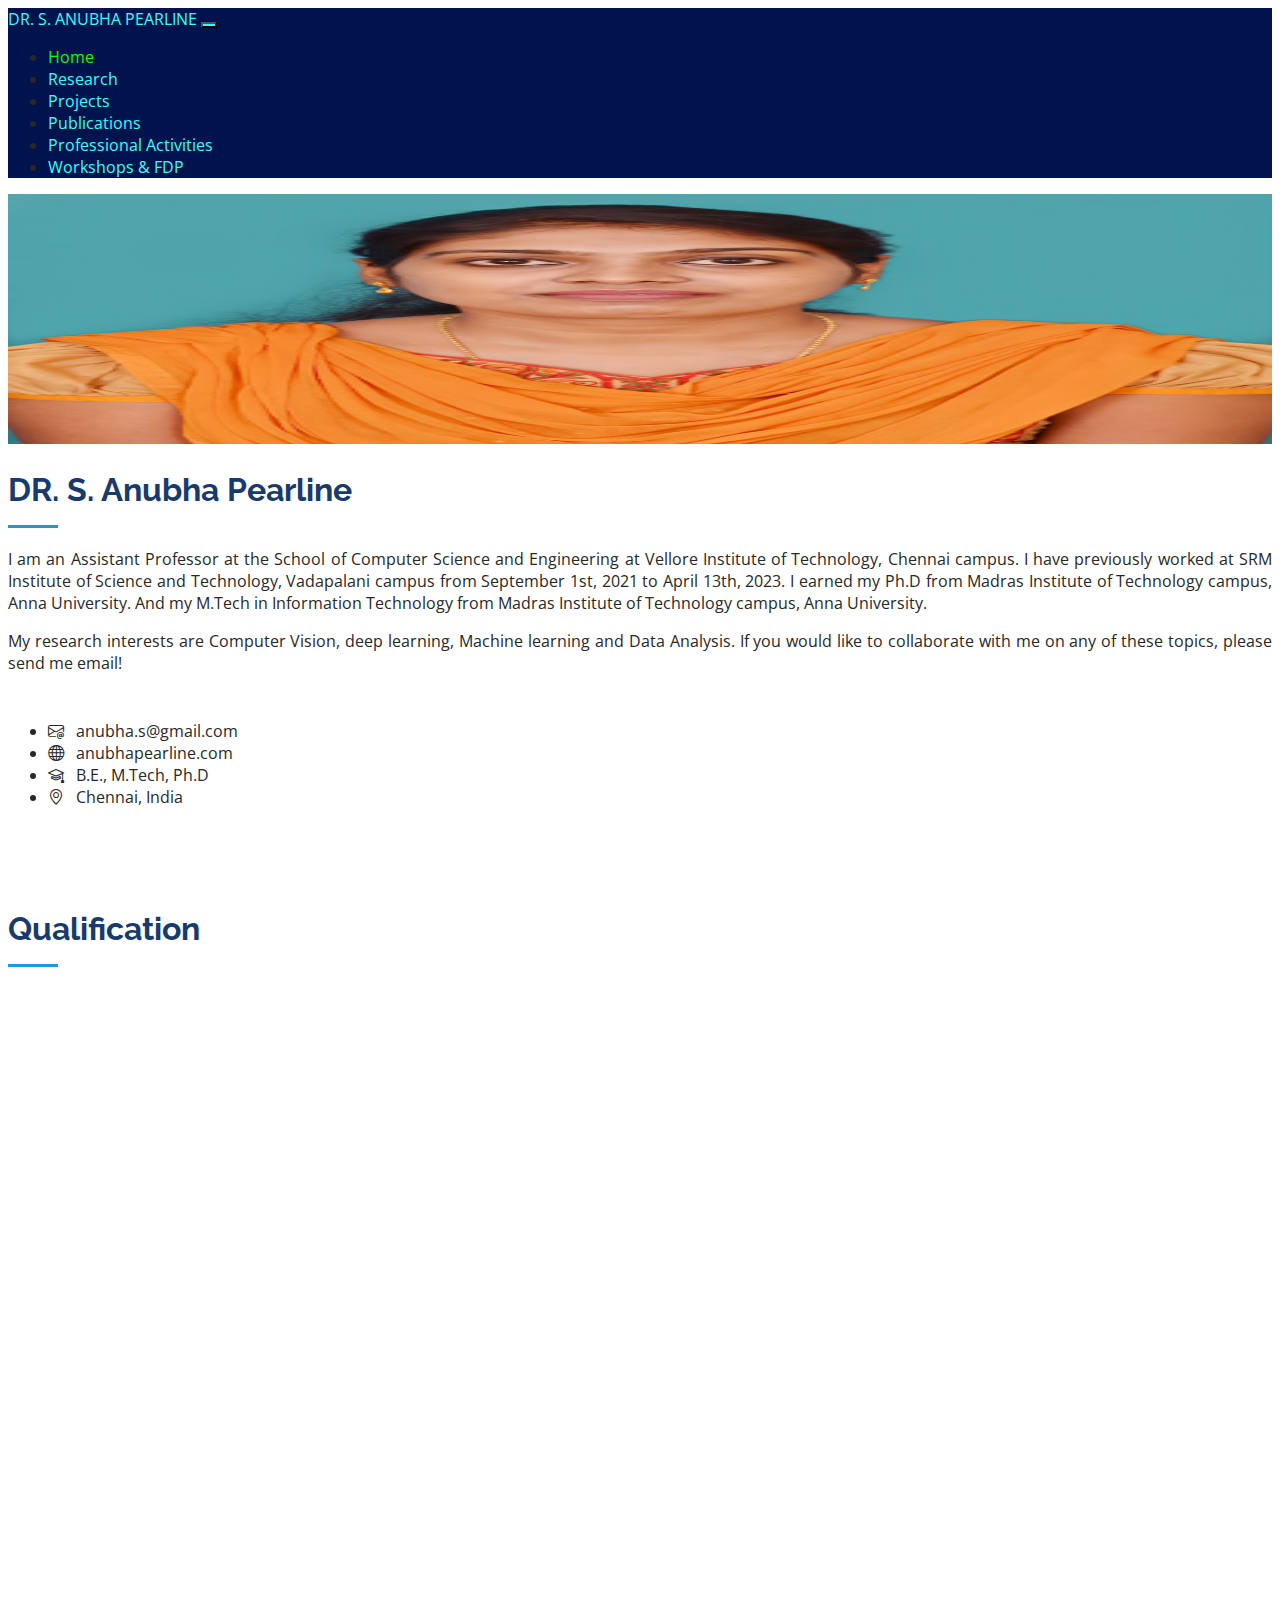
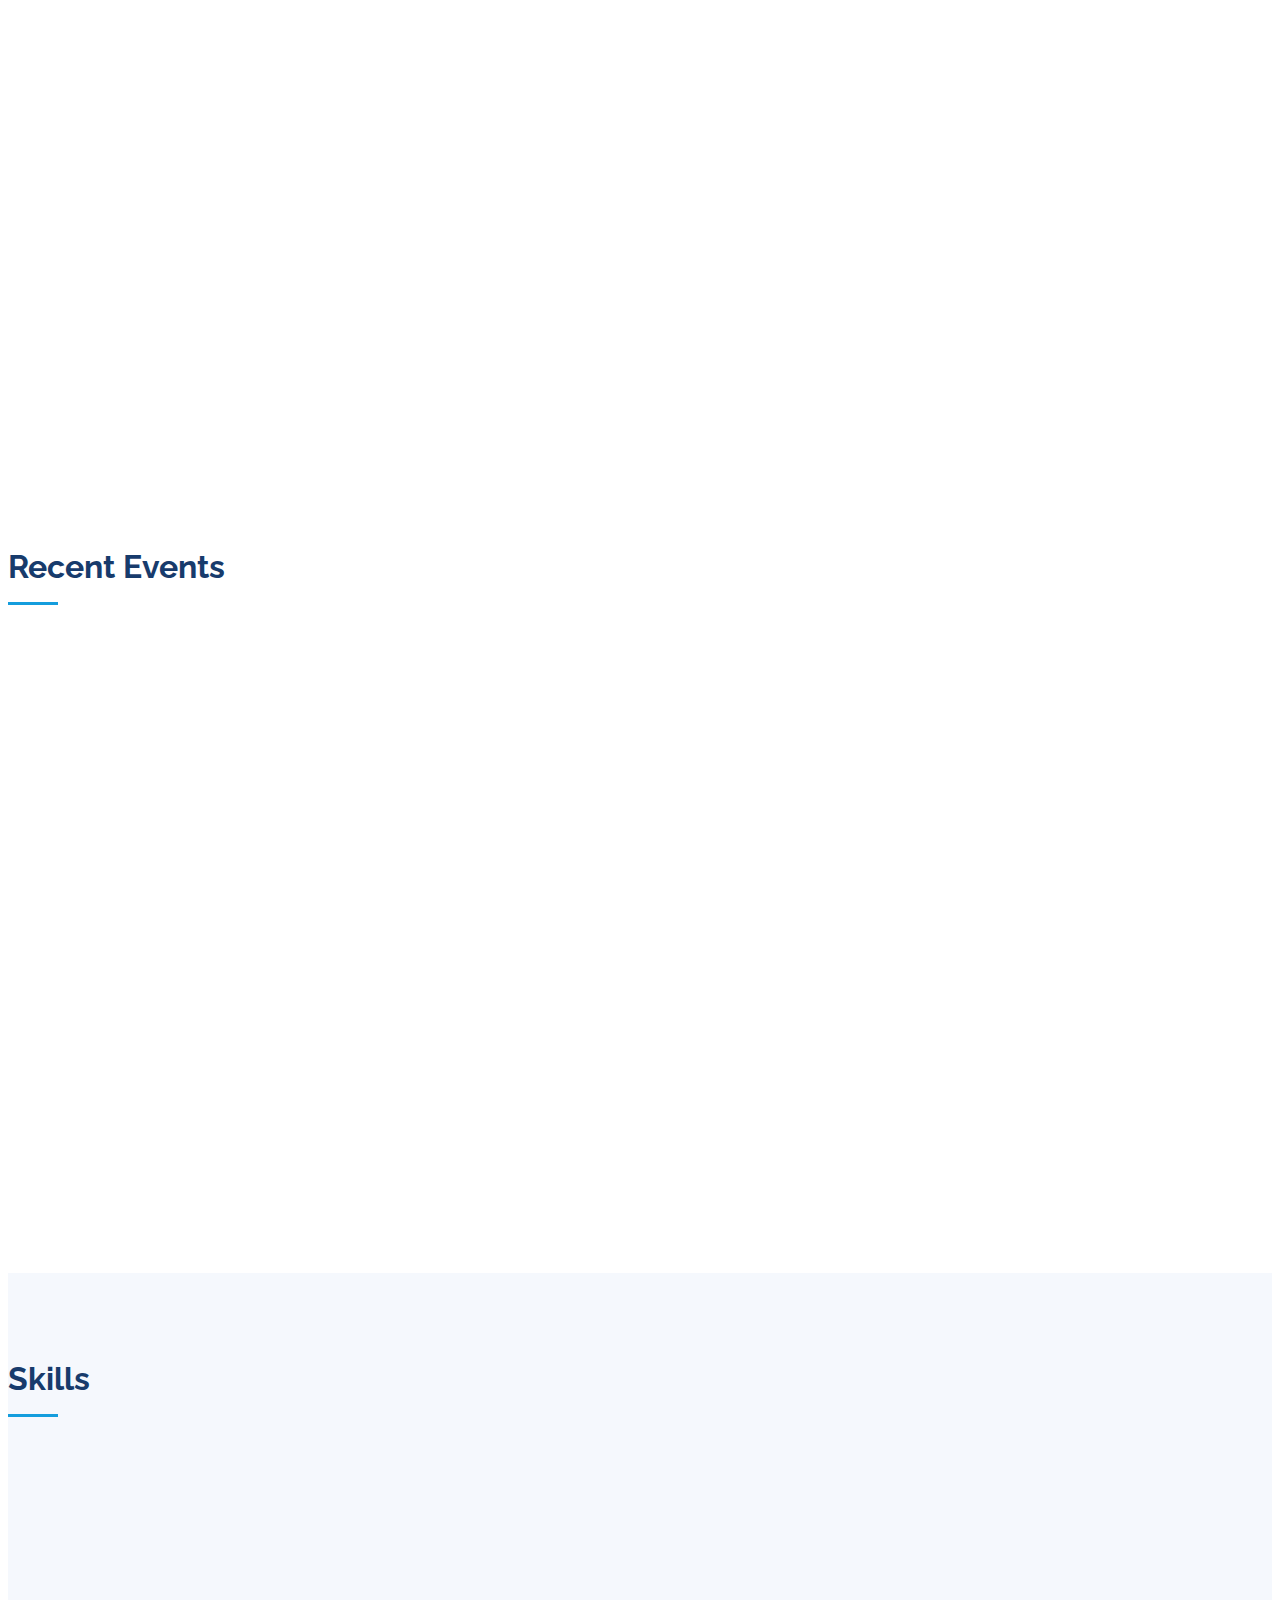
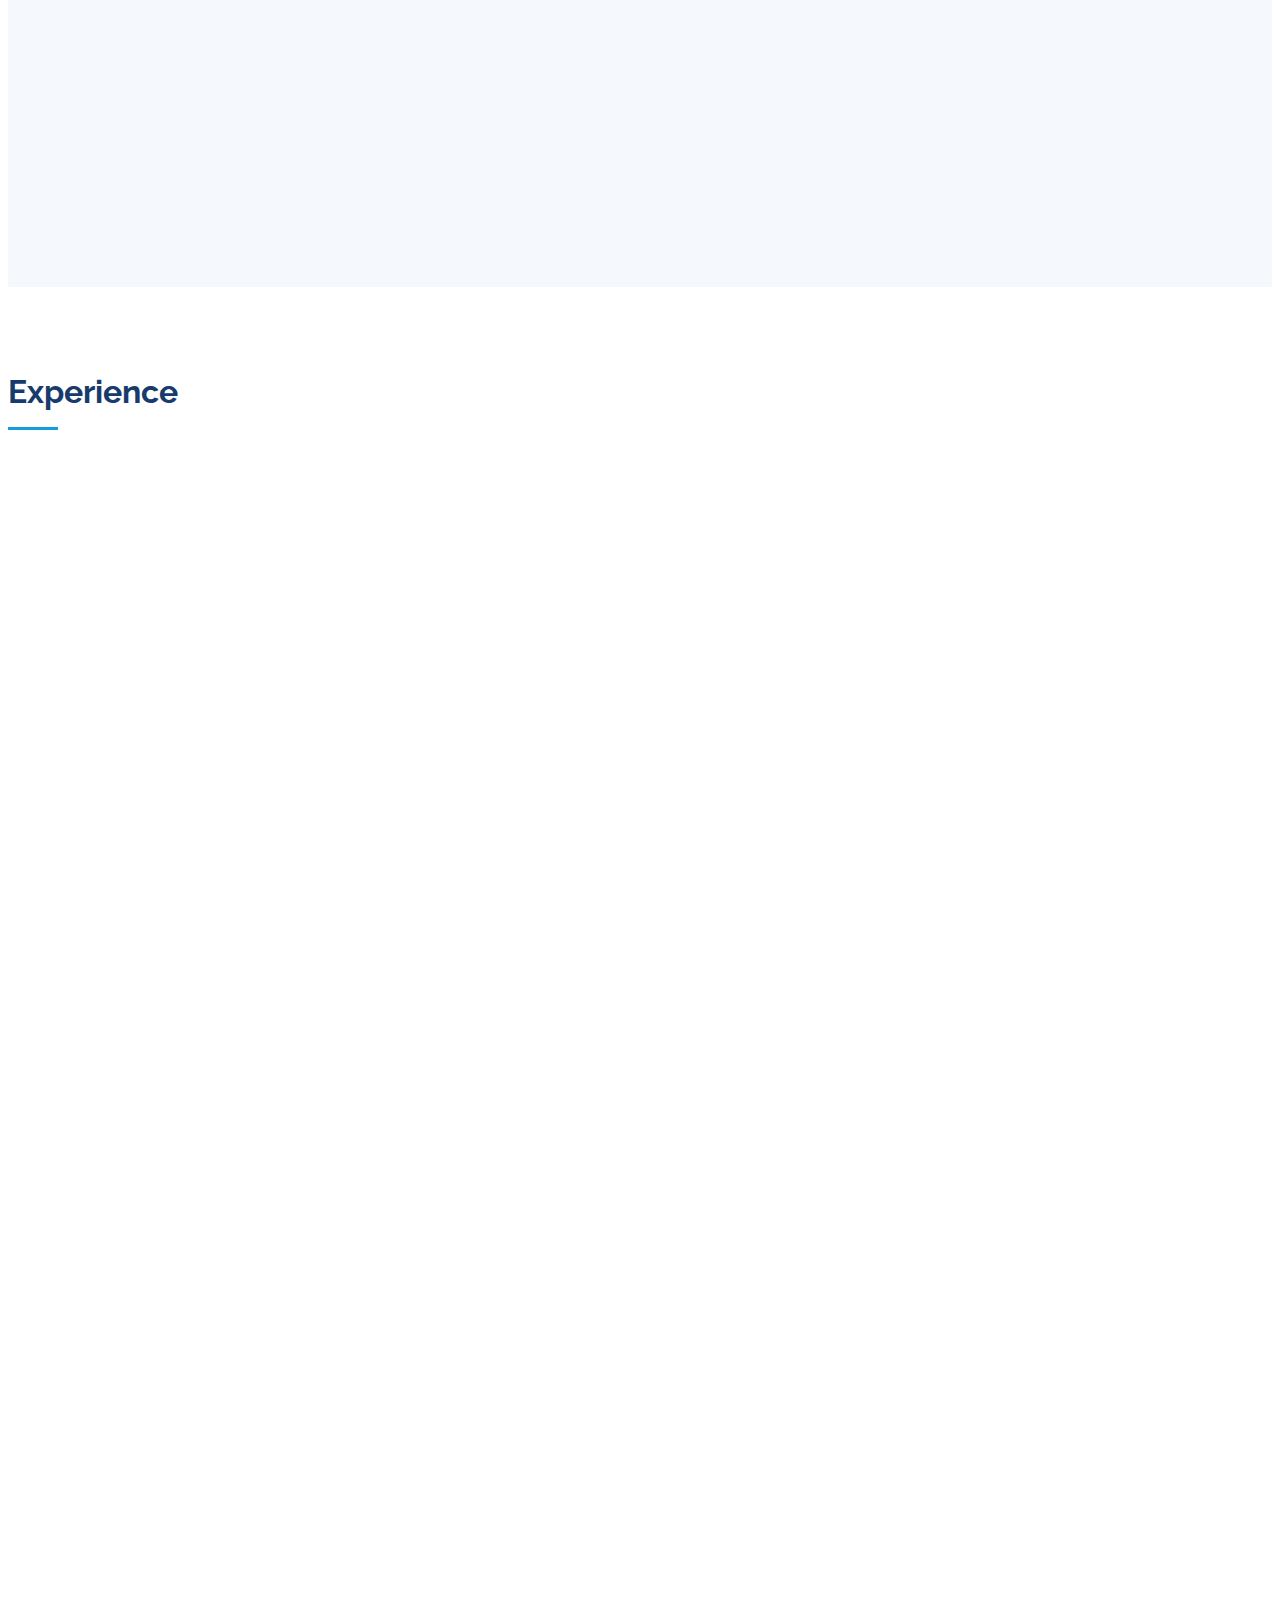
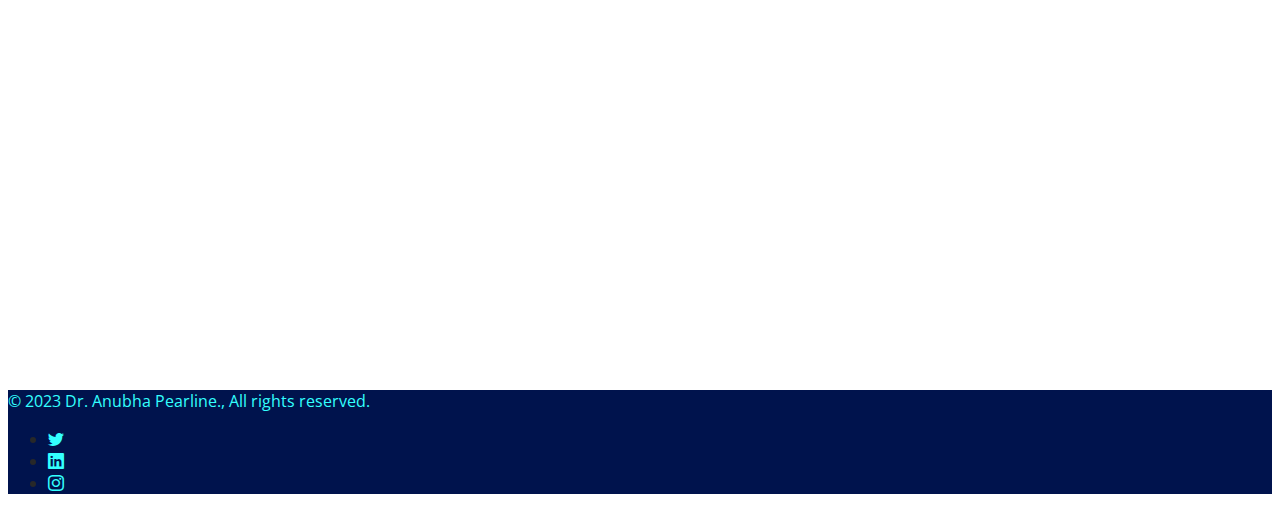
==== commit 1673afdf: "pdf files have been linked" ====
--- a/index.html
+++ b/index.html
@@ -257,7 +257,38 @@
             <h3 class="resume-title">Professional Experience</h3>
                           <div class="resume-item">
               <h4>Assistant Professor (Senior Grade), Vellore Institute of Technology, Chennai campus</h4>
-              <h5>September 2021 - Present</h5>
+              <h5>April 2023 - Present</h5>
+              <p><em>Kelambakkam - Vandalur Rd, Rajan Nagar, Chennai, Tamil Nadu 600127</em></p>
+              <ul>
+                <li>Handled subjects for undergraduate and postgraduate students</li>
+                <li>Subjects Handled
+				  <ul>
+					
+					<li>Information Storage Management </li>
+					 <li>Mobile Application Development</li>
+<li>Object Oriented Design and Programming </li>
+<li>Wireless Sensor Networks</li>
+<li>Research Publishing and Presenting Skills (M.Tech)</li>
+<li>Data Mining Concepts (M.Tech)</li>
+<li>Database Technology (M.Tech)</li>
+
+					</ul>
+				  
+				  </li>
+                <li>Currently handling subjects:
+<ul>
+					
+					<li>Modern Web Application</li>
+<li>Operating Systems</li>
+<li>System Programming (M.Tech)</li>
+					</ul>
+</li>
+              </ul>
+            </div>
+
+            <div class="resume-item">
+              <h4>Assistant Professor (Senior Grade), SRM Institute of Science and Technology</h4>
+              <h5>September 2021 - April 2023</h5>
               <p><em>Vadapalani campus, Chennai, Tamilnadu, India  </em></p>
               <ul>
                 <li>Handled subjects for undergraduate and postgraduate students</li>
@@ -291,43 +322,6 @@
 </li>
               </ul>
             </div>
-
-            <div class="resume-item">
-              <h4>Assistant Professor (Senior Grade), SRM Institute of Science and Technology</h4>
-              <h5>September 2021 - Present</h5>
-              <p><em>Vadapalani campus, Chennai, Tamilnadu, India  </em></p>
-              <ul>
-                <li>Handled subjects for undergraduate and postgraduate students</li>
-                <li>Subjects Handled
-				  <ul>
-					
-					<li>Information Storage Management </li>
-					 <li>Mobile Application Development</li>
-<li>Object Oriented Design and Programming </li>
-<li>Wireless Sensor Networks</li>
-<li>Research Publishing and Presenting Skills (M.Tech)</li>
-<li>Data Mining Concepts (M.Tech)</li>
-<li>Database Technology (M.Tech)</li>
-
-					</ul>
-				  
-				  </li>
-                <li>Currently handling subjects:
-<ul>
-					
-					<li>Modern Web Application</li>
-<li>Operating Systems</li>
-<li>System Programming (M.Tech)</li>
-					</ul>
-</li>
-                <li>Member of SRMIST, Vadapalani campus Website Designing team</li>
-<li>Assisted in organizing Research publication file between December, 2021 – April, 2022</li>
-<li>Currently, maintaining files related to Faculty participation in FDP, workshops, seminar and conferences. Also, handling faculty empowerment file. </li>
-<li>Reviewer for Fifth  International Conference on IoT, Cloud Computing and Data Science(IRCICD 2022), SRMIST, Vadapalani campus</li>
-<li>University  exam Question paper setter for Mobile Computing (SRMIST, Vadapalani campus)
-</li>
-              </ul>
-            </div>
           </div>
         </div>
 
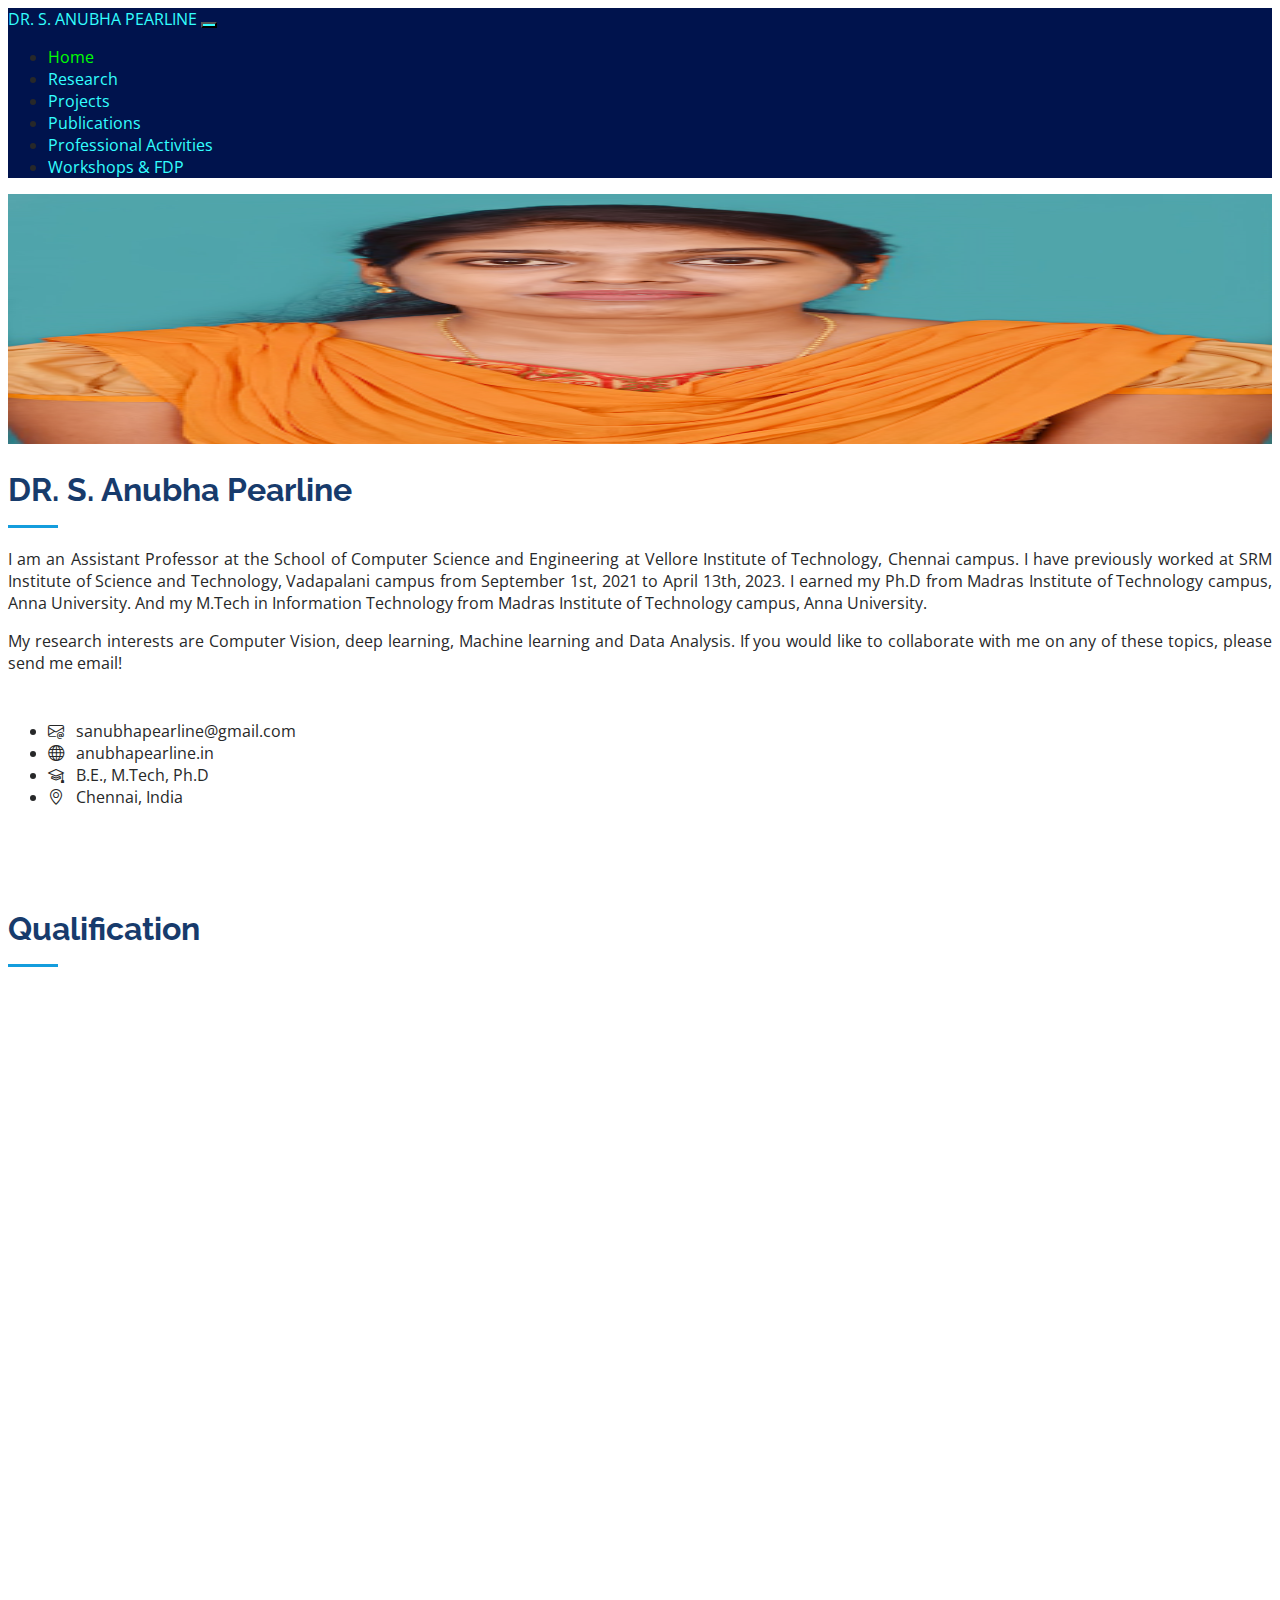
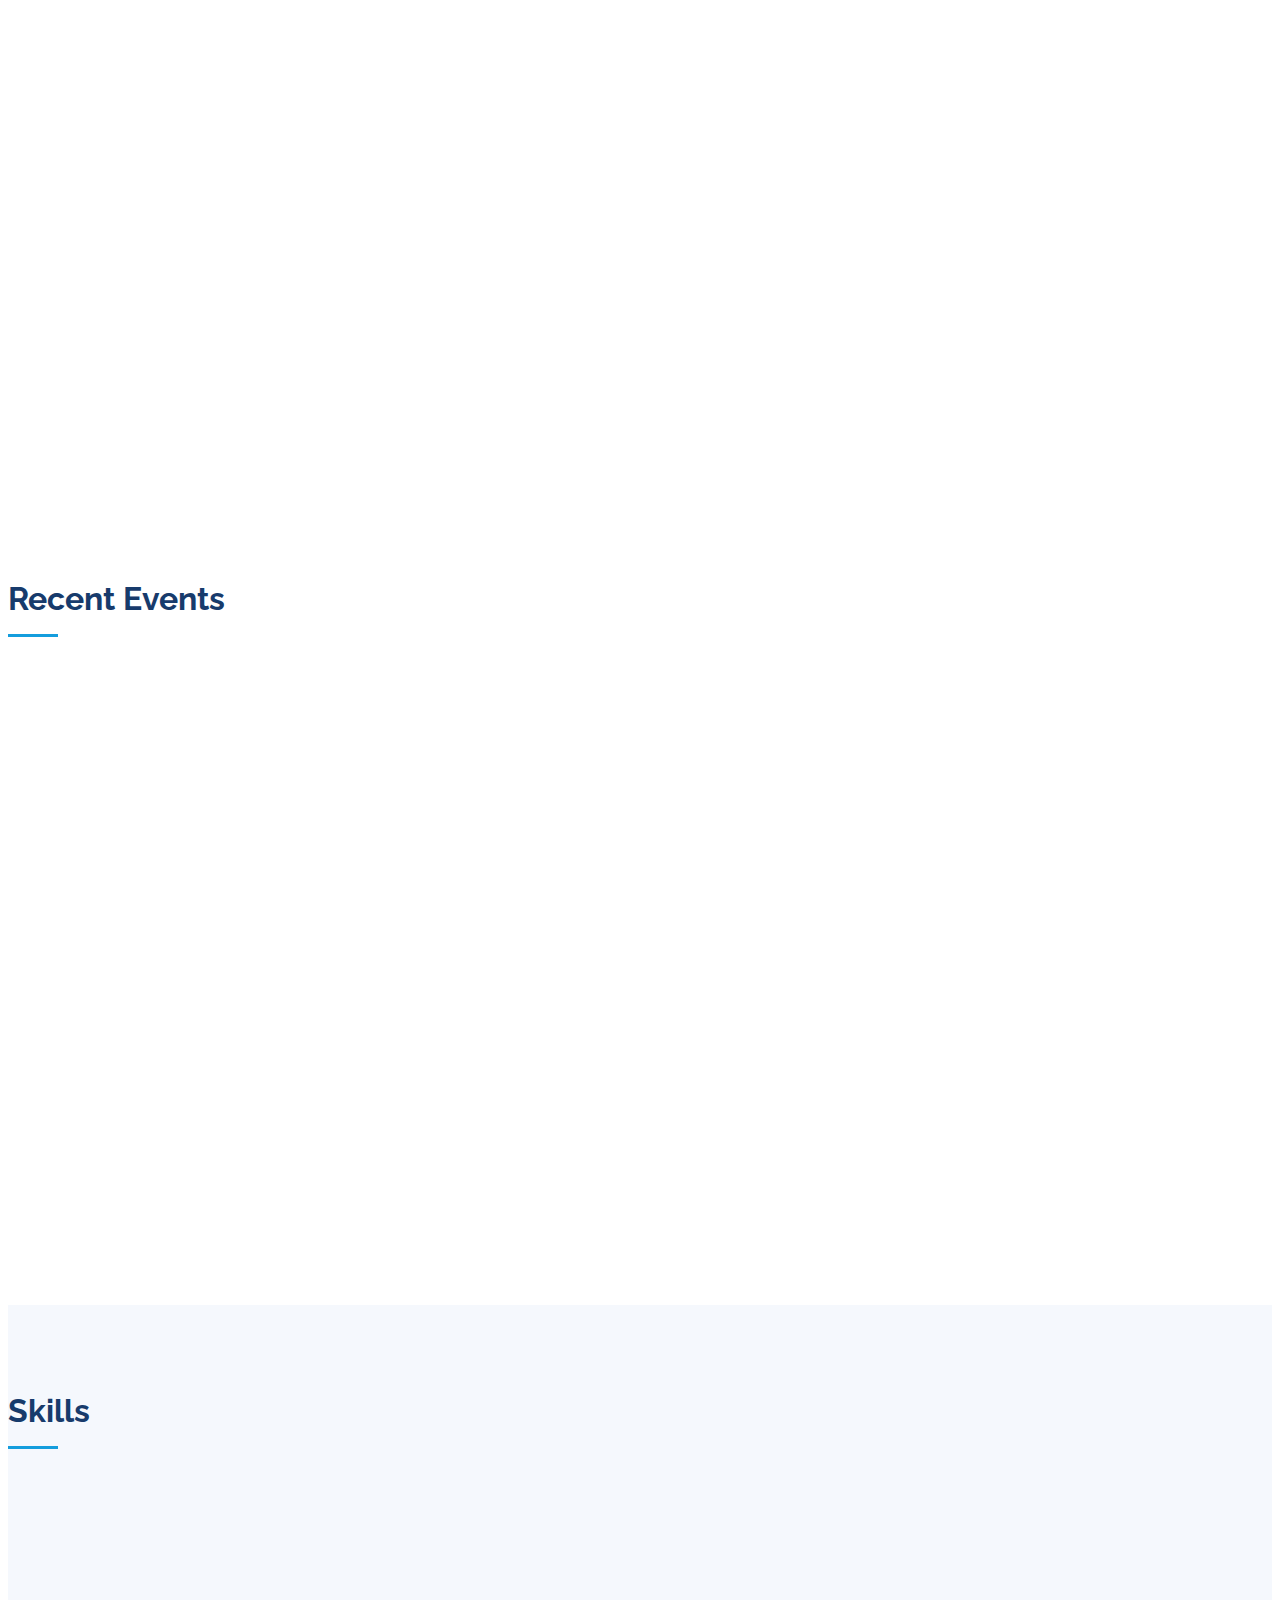
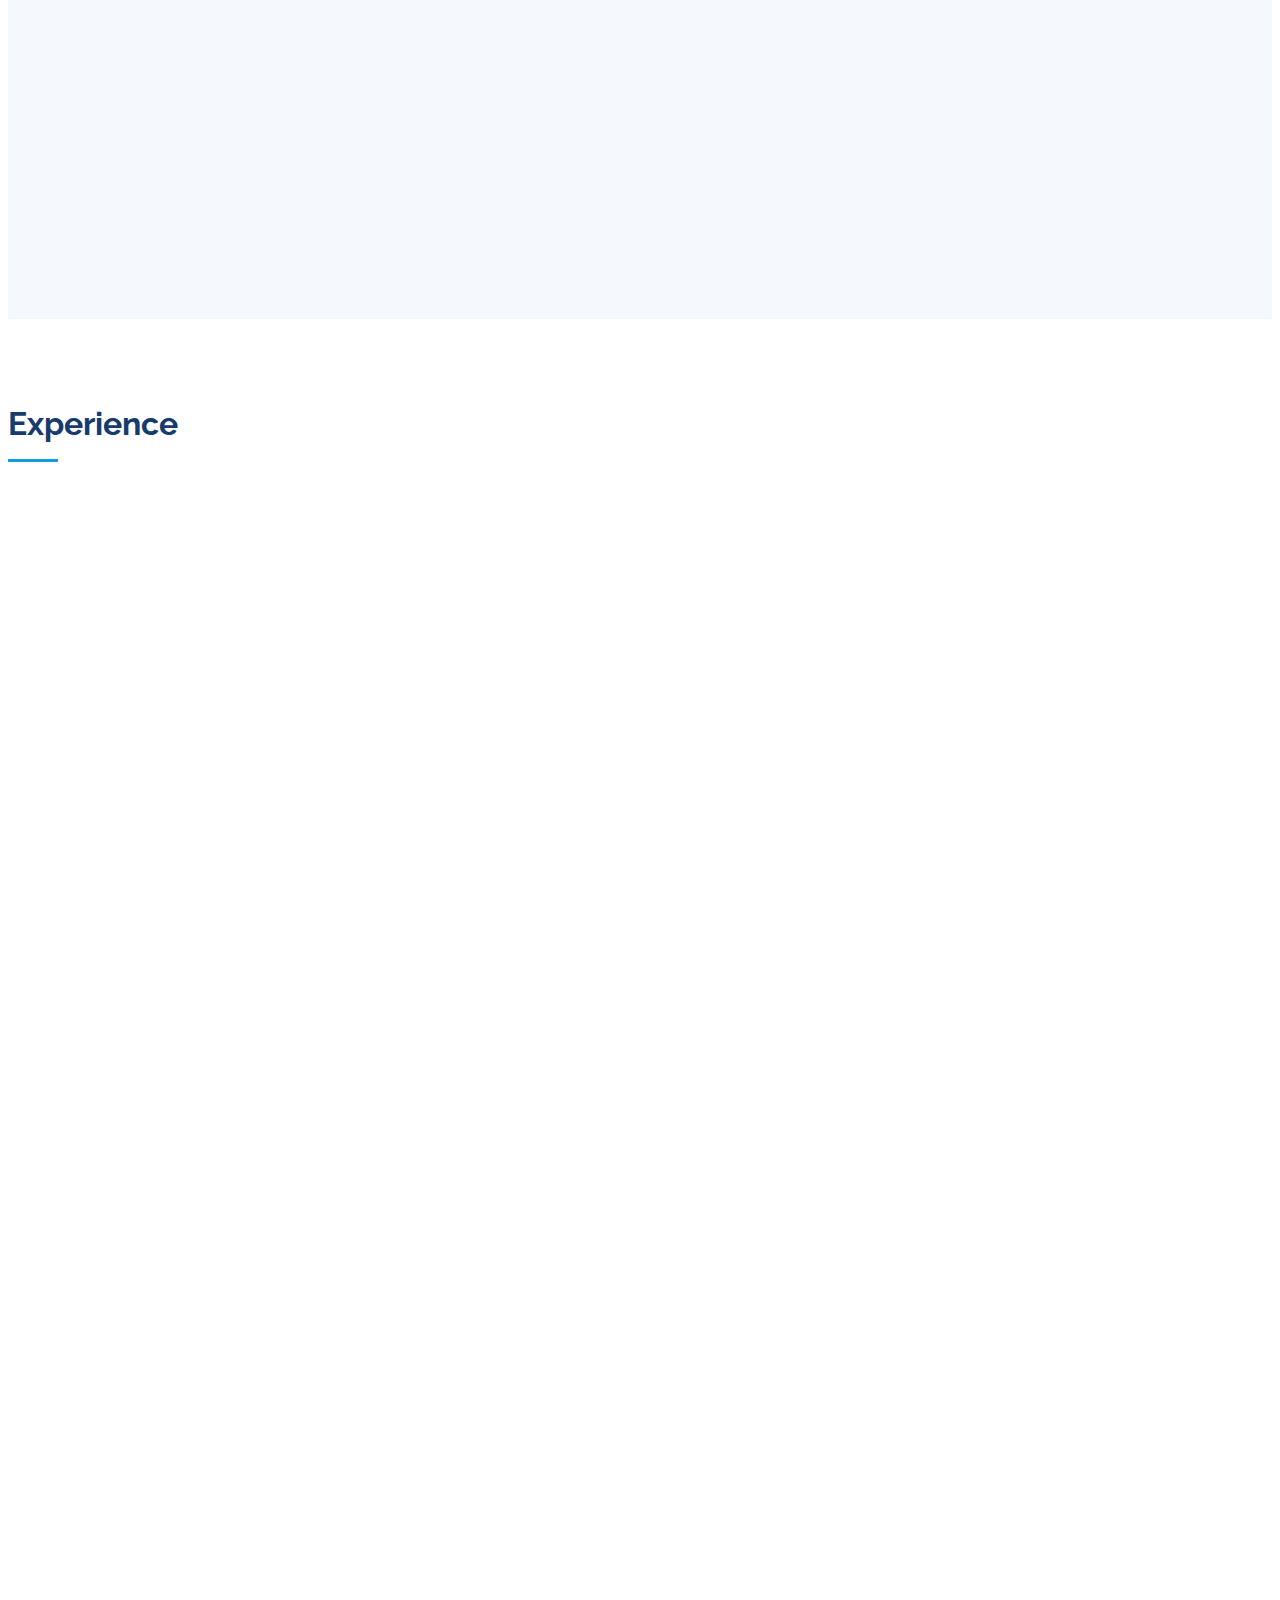
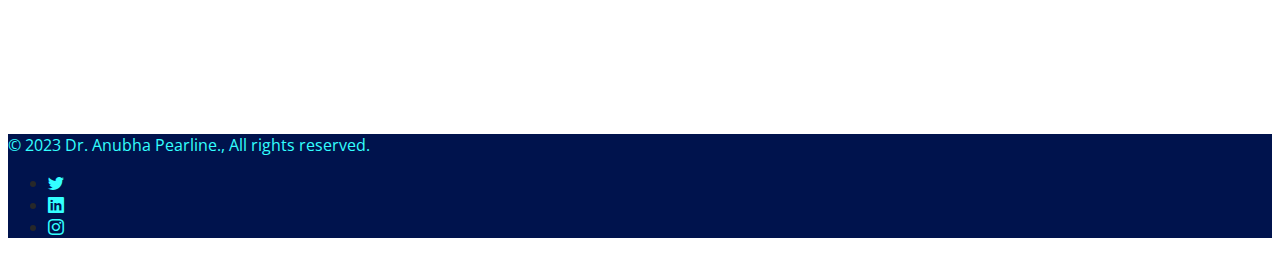
==== commit ca746e01: "Changes" ====
--- a/index.html
+++ b/index.html
@@ -63,8 +63,8 @@
 
             <ul class="list-inline">
               
-                <li class="list-inline-item fs-5"><i class="bi bi-envelope-at"></i>&nbsp;&nbsp;&nbsp;anubha.s@gmail.com</li>
-              <li class="list-inline-item fs-5"><i class="bi bi-globe"></i>&nbsp;&nbsp;&nbsp;anubhapearline.com</li>
+                <li class="list-inline-item fs-5"><i class="bi bi-envelope-at"></i>&nbsp;&nbsp;&nbsp;sanubhapearline@gmail.com</li>
+              <li class="list-inline-item fs-5"><i class="bi bi-globe"></i>&nbsp;&nbsp;&nbsp;anubhapearline.in</li>
               <li class="list-inline-item fs-5"><i class="bi bi-mortarboard"></i>&nbsp;&nbsp;&nbsp;B.E., M.Tech, Ph.D</li>
               <li class="list-inline-item fs-5"><i class="bi bi-geo-alt"></i>&nbsp;&nbsp;&nbsp;Chennai, India</li>
               </ul>
@@ -109,14 +109,15 @@
             </div>
           </div>
           <div class="col-lg-4" data-aos="fade-up" data-aos-delay="100">
-            <h3 class="resume-title">Area of Interest</h3>
+            <h3 class="resume-title">Area of Interest in Research</h3>
              <div class="resume-item">
               
               <ul>
-                <li>Deep learning</li>
-                <li>Image Processing</li>
-                <li>Machine learning</li>
-                <li>Data Analytics</li>
+                <li>Plant Species Recognition</li>
+                <li>Plant Disease recognition</li>
+                <li>Weapon Detection</li>
+                <li>Gesture Recognition</li>
+                  <li>Natural Language Processing</li>
               </ul>
             </div>
           </div>
@@ -261,28 +262,15 @@
               <p><em>Kelambakkam - Vandalur Rd, Rajan Nagar, Chennai, Tamil Nadu 600127</em></p>
               <ul>
                 <li>Handled subjects for undergraduate and postgraduate students</li>
-                <li>Subjects Handled
+                <li>Currently handling subjects
 				  <ul>
 					
-					<li>Information Storage Management </li>
-					 <li>Mobile Application Development</li>
-<li>Object Oriented Design and Programming </li>
-<li>Wireless Sensor Networks</li>
-<li>Research Publishing and Presenting Skills (M.Tech)</li>
-<li>Data Mining Concepts (M.Tech)</li>
-<li>Database Technology (M.Tech)</li>
+					<li>Foundations of Data Analytics</li>
+					 <li>Reverse Engineering</li>
 
 					</ul>
 				  
 				  </li>
-                <li>Currently handling subjects:
-<ul>
-					
-					<li>Modern Web Application</li>
-<li>Operating Systems</li>
-<li>System Programming (M.Tech)</li>
-					</ul>
-</li>
               </ul>
             </div>
 
